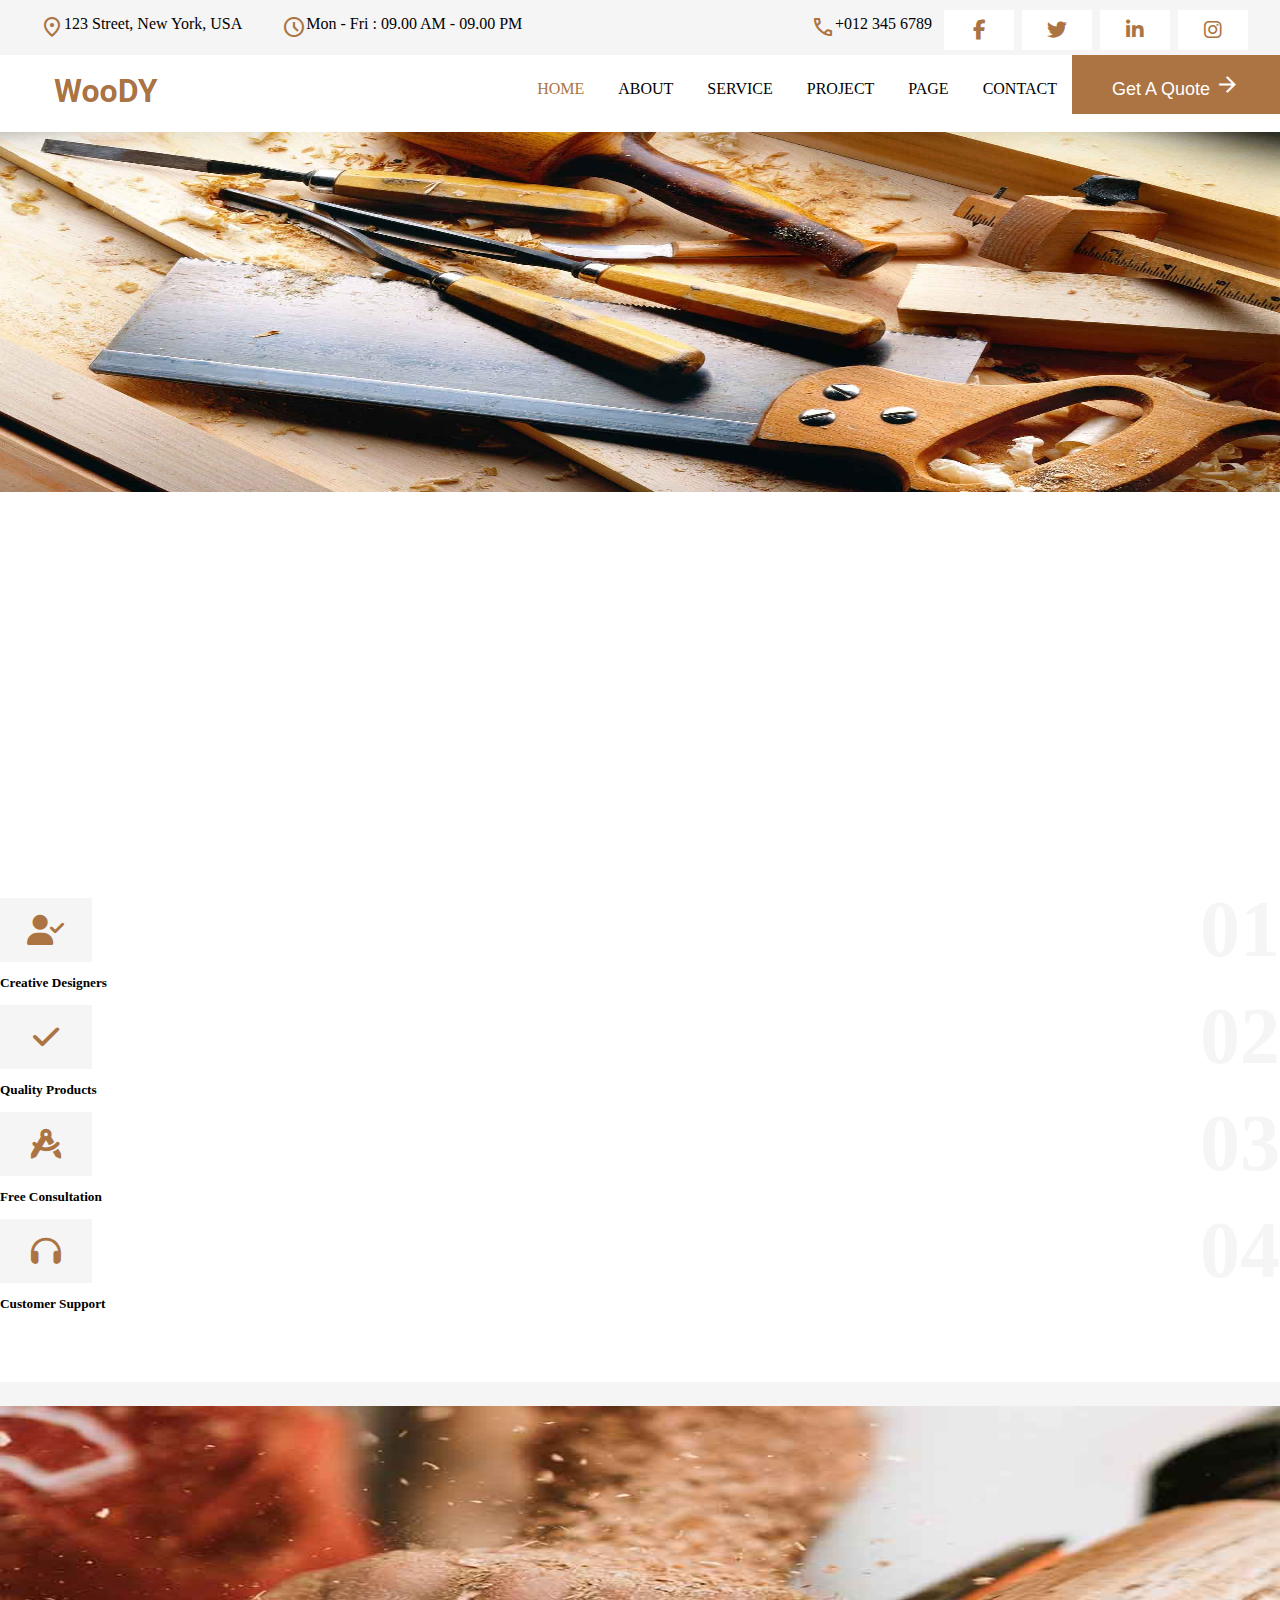
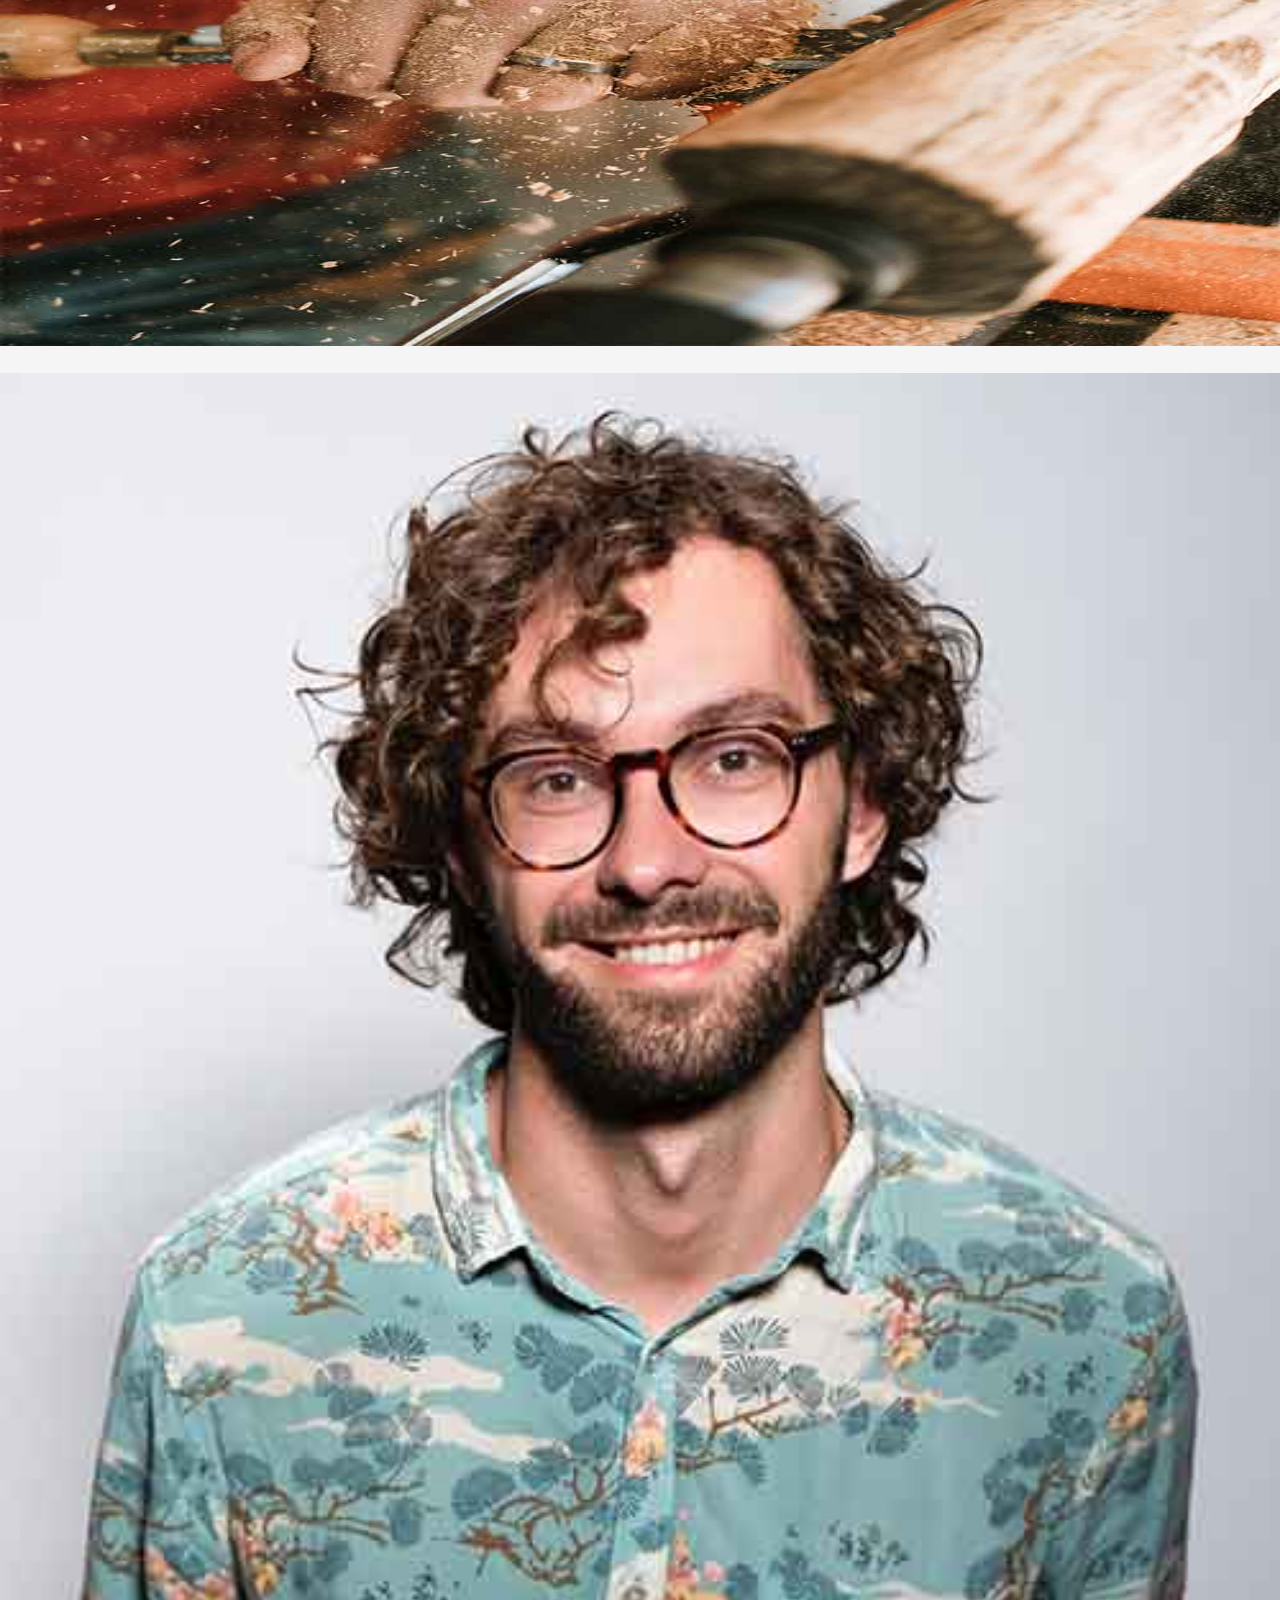
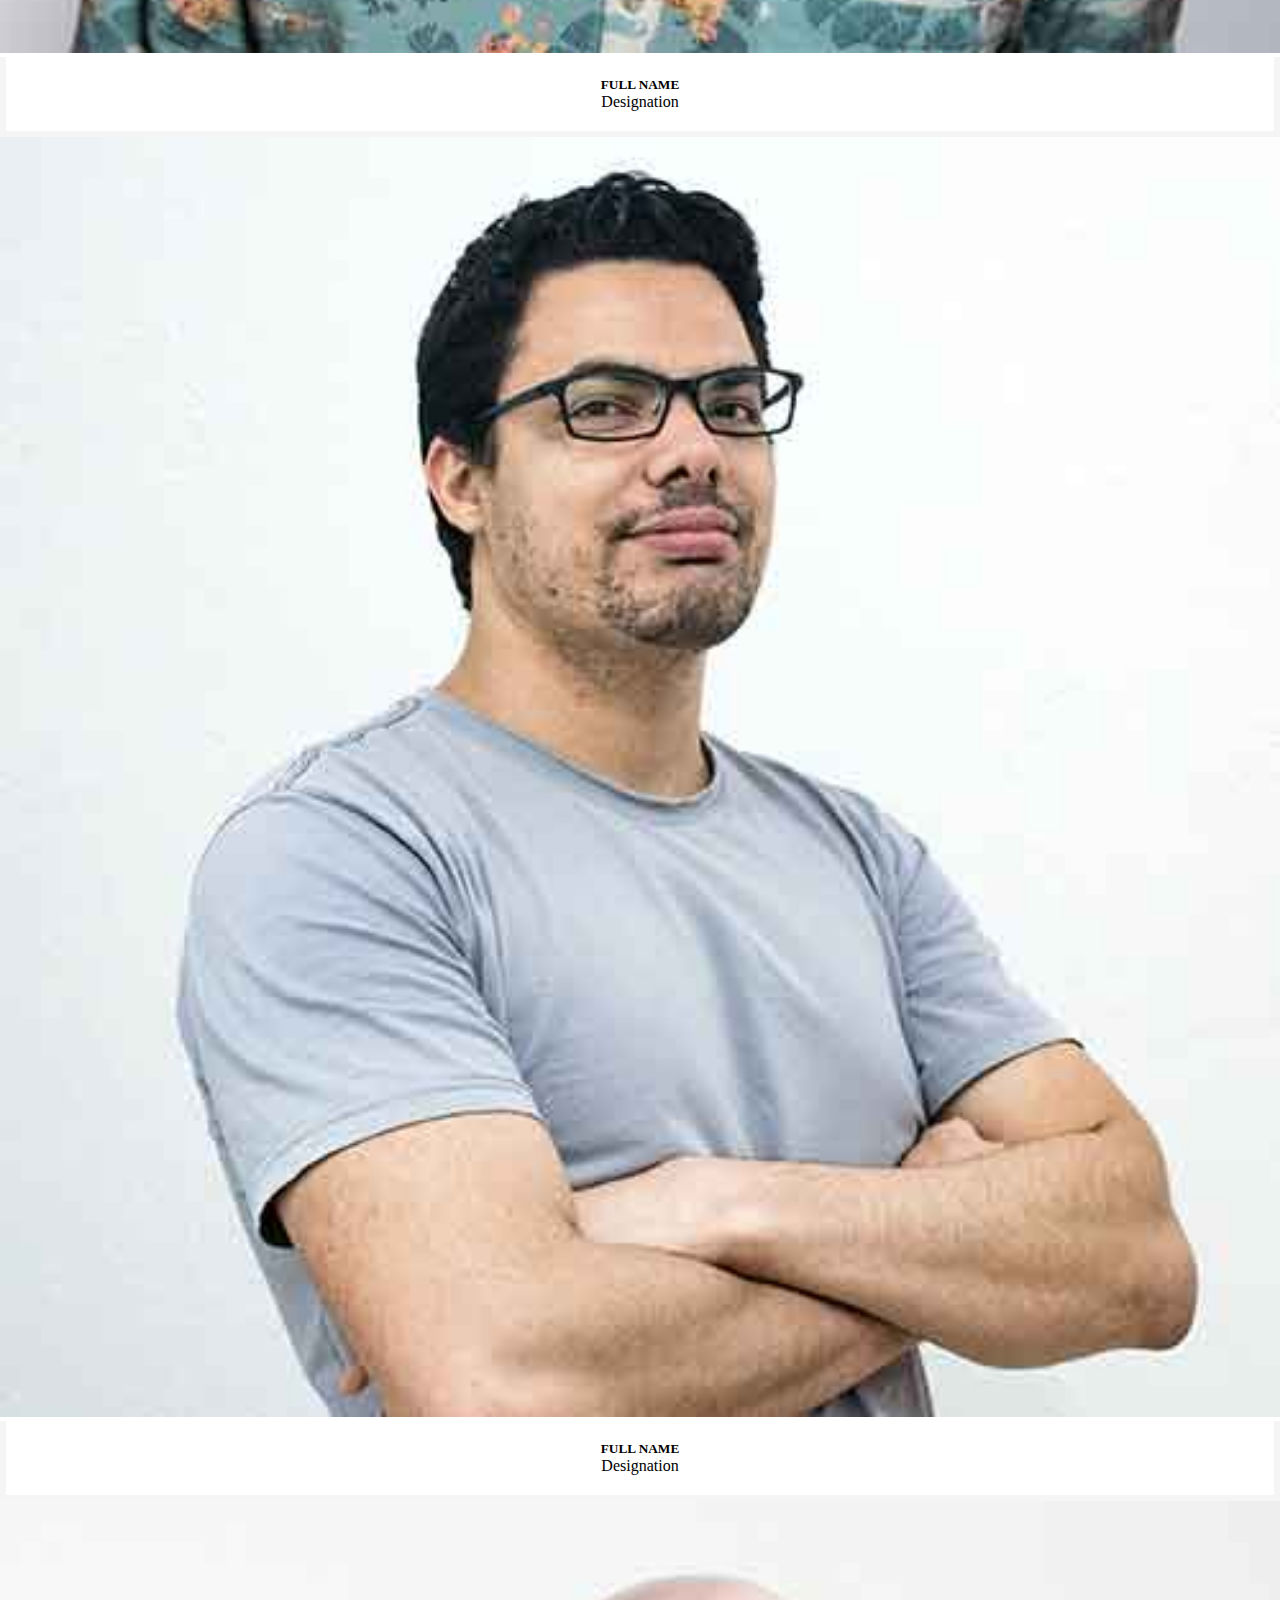
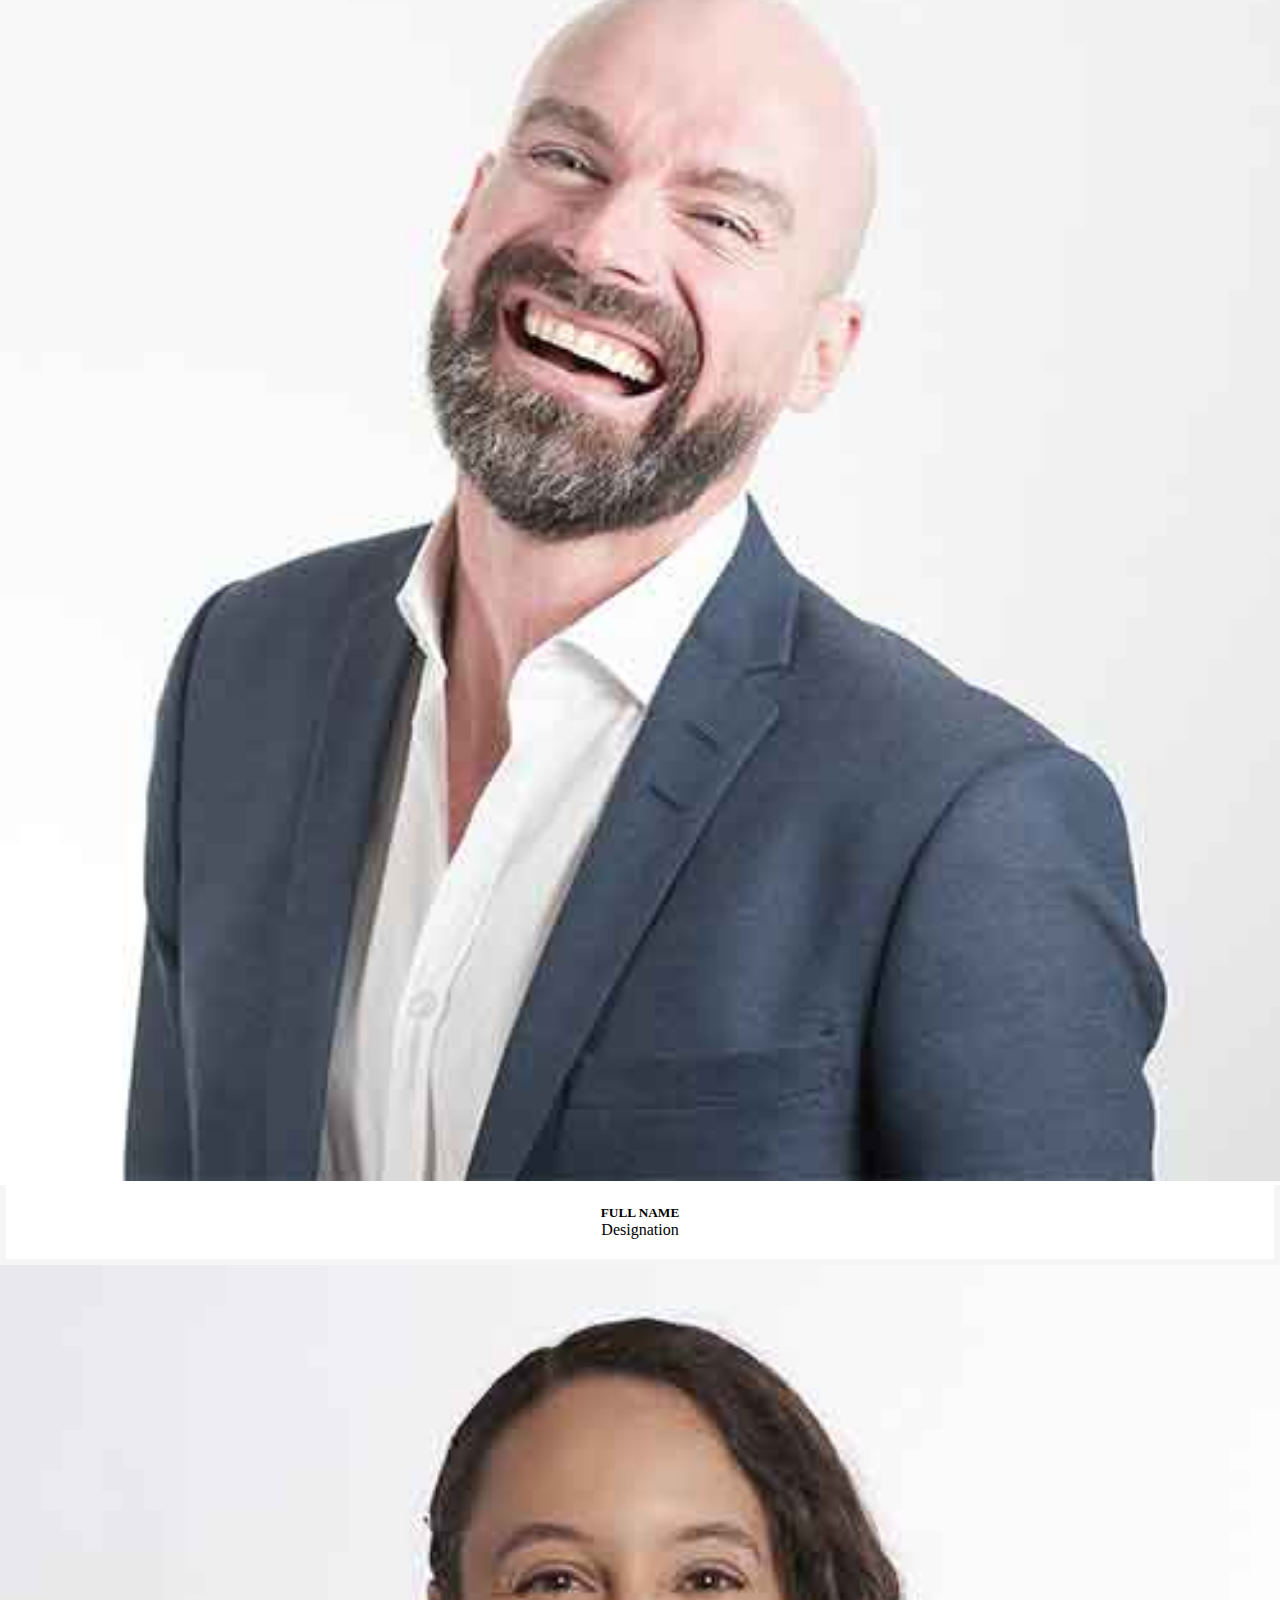
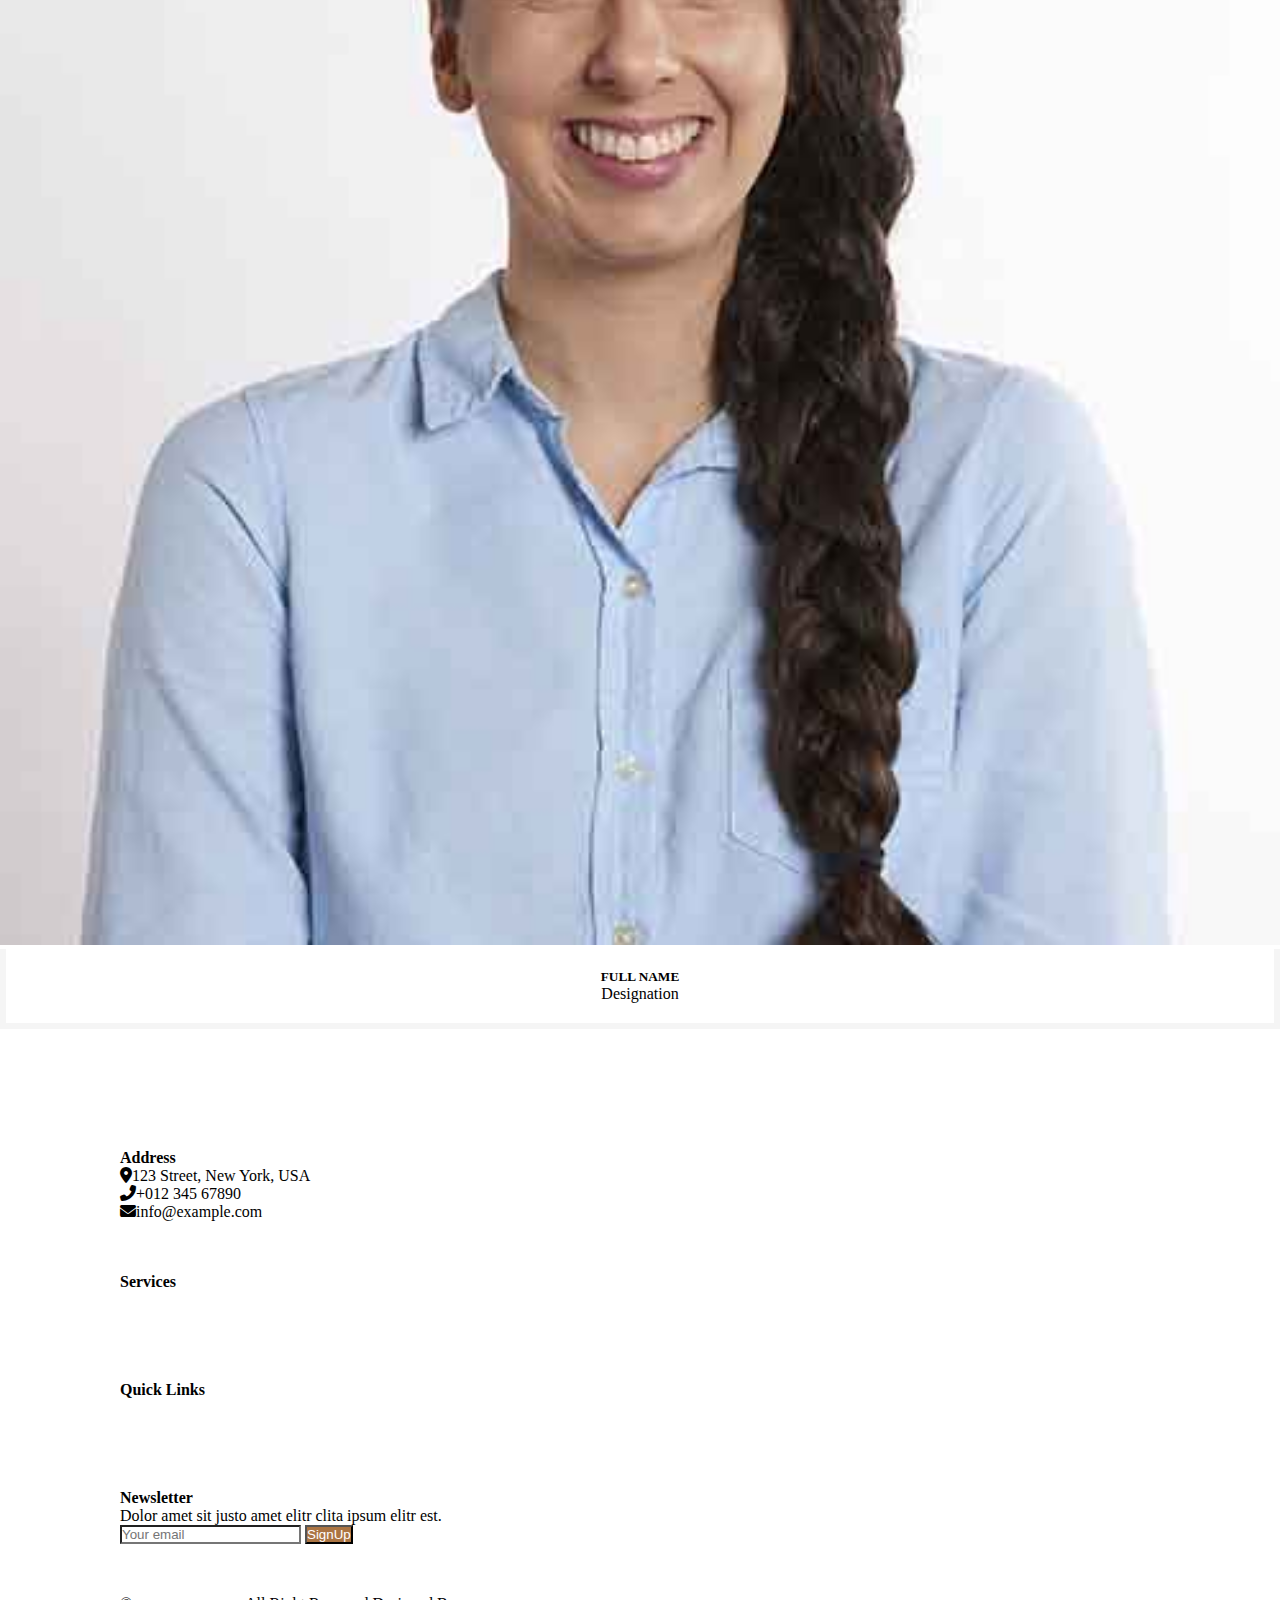
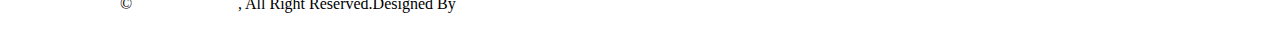
==== about.html @ 3f6b3407 "added" ====
<!DOCTYPE html>
<html lang="en">
  <head>
    <meta charset="utf-8" />
    <meta name="viewport" content="width=device-width, initial-scale=1" />
    <title>Bootstrap demo</title>
    <link
      href="https://cdn.jsdelivr.net/npm/bootstrap@5.2.3/dist/css/bootstrap.min.css"
      rel="stylesheet"
      integrity="sha384-rbsA2VBKQhggwzxH7pPCaAqO46MgnOM80zW1RWuH61DGLwZJEdK2Kadq2F9CUG65"
      crossorigin="anonymous"
    />
    <link
      rel="stylesheet"
      href="https://cdnjs.cloudflare.com/ajax/libs/font-awesome/4.7.0/css/font-awesome.min.css"
    />
    <link
      rel="stylesheet"
      href="https://fonts.googleapis.com/css2?family=Material+Symbols+Outlined:opsz,wght,FILL,GRAD@24,400,1,0"
    />
  
    <link rel="stylesheet" href="https://cdnjs.cloudflare.com/ajax/libs/font-awesome/4.7.0/css/font-awesome.min.css">
    <link rel="stylesheet" href="https://cdnjs.cloudflare.com/ajax/libs/font-awesome/6.4.2/css/all.min.css">
    <link rel="stylesheet" href="./css/index.css" />
  </head>
  <body>
    <div class=" container-fluid col-md-12 col-sm-12 top">
      <div class="left">
        <div class="l1">
          <span class="material-symbols-outlined"> location_on </span>
          <p>123 Street, New York, USA</p>
        </div>
        <div class="l2">
          <span class="material-symbols-outlined"> schedule </span>
          <p>Mon - Fri : 09.00 AM - 09.00 PM</p>
        </div>
      </div>
      <div class="right">
        <div class="r1">
          <span class="material-symbols-outlined"> call </span>
          <p>+012 345 6789</p>
        </div>
        <div class="r2">
          <a href="#" class="fab fa-facebook-f faaa "></a>
          <a href="#" class="fab fa-twitter faaa"></a>
          <a href="#" class="fab fa-linkedin-in faaa"></a>
          <a href="#" class="fab fa-instagram faaa"></a>
        </div>
      </div>
    </div>
    <div class="nowbar">
      <div class="nleft">
        <img src="./images/woody.png" alt="loading..." width="130px" />
      </div>
      <div class="nright">
        <div class="nr1">
          <a href="./index.html" style="color: #ab7442">HOME</a>
          <a href="./about.html">ABOUT</a>
          <a href="./ser.html">SERVICE</a>
          <a href="./pro.html">PROJECT</a>
          <a href="">PAGE</a>
          <a href="">CONTACT</a>
        </div>
        <div class="nr2">
          <button>
            <p>Get A Quote</p>
            <span class="material-symbols-outlined1"> arrow_forward </span>
          </button>
        </div>
      </div>
    </div>
    <div class="container-fluid">
      <div class="row">
        <div class="col-lg-12 col-md-12 col-sm-12 position-relative abo">
          <img src="./images/carousel-1.jpg" alt="loading..." class=" " width="100%">
        </div>
        <div class="col-lg-6 col-md-6 col-sm-6 position-absolute top-50 start-0 translate-middle-y text-center abo1">
            <h1>About Us</h1>
            <p>Home / Pages / About</p>
        </div>
          
        </div>
      </div>
    </div>
    <div class="container num">
      <div class="row">
        <div class="col-lg-3 col-md-3 col-sm-3">
          <div class="page2">
            <div class="pal"><button class="bttn"><i class="fas fa-user-check"></i></button></div>
            <div class="par"><h1>01</h1></div>
          </div>
          <h5>Creative Designers</h5>
        </div>
        <div class="col-lg-3 col-md-3 col-sm-3">
          <div class="page2">
            <div class="pal"><button class="bttn"><i class="fas fa-check"></i></button></div>
            <div class="par"><h1>02</h1></div>
          </div>
          <h5>Quality Products</h5>
        </div>
        <div class="col-lg-3 col-md-3 col-sm-3">
          <div class="page2">
            <div class="pal"><button class="bttn"><i class="fas fa-drafting-compass"></i></button></div>
            <div class="par"><h1>03</h1></div>
          </div>
          <h5>Free Consultation</h5>
        </div>
        <div class="col-lg-3 col-md-3 col-sm-3">
          <div class="page2">
            <div class="pal"><button class="bttn"><i class="fas fa-headphones fa-2x"></i></button></div>
            <div class="par"><h1>04</h1></div>
          </div>
          <h5>Customer Support</h5>
        </div>
      </div>
    </div>
    <div class="container-fluid ">
      <div class="row  one">
        <div class="col-lg-6 col-md-6 ab">
          <img src="./images/about.jpg" alt="" class="w-100">
        </div>
        <div class="col-lg-6 col-md-6 p2">
          <h1>About Us _</h1>
          <p>
            Tempor erat elitr rebum at clita. Diam dolor diam ipsum sit. Aliqu diam amet diam et eos. Clita erat ipsum et lorem et sit, sed stet lorem sit clita duo justo erat amet</p>
            <div class="row">
               <div class="col-lg-4 col-md-4 col-sm-4  p1">
              <div><button class="bttn2"><i class="fas fa-users"></i></button></div>
              <div class="p11"><h2>1234</h2>
                <p>Happy Clients</p>
              </div>
            </div>
            <div class="col-lg-4 col-md-4 col-sm-4 p1">
              <div><button class="bttn2"><i class="fas fa-check"></i></button></div>
              <div class="p11"><h2>1234</h2>
                <p>Projects Done</p>
              </div>
            </div>
            </div>
           <div class="bt">
            <button>Explore More</button>
           </div>
        </div>
      </div>
    </div>

      <div class="container">
      <div class="row m-5">
        <div class="col-lg-3 col-md-4 col-sm-12">
          <div class="card text-center  cls1 " style="width:100% ;">
            <div class="overflow-hidden">
              <img src="./images/team-1.jpg" class="image-fluid ii" alt="..." width="100%">
            </div>
            
            <div class="card-body  cls111">
              <h5 class="card-title">FULL NAME</h5>
              <p class="card-text">Designation</p>
            </div>
          </div>
        </div>
        <div class="col-lg-3 col-md-4 col-sm-12">
          <div class="card text-center  cls1 " style="width:100% ;">
            <div class="overflow-hidden">
              <img src="./images/team-2.jpg" class="image-fluid ii" alt="..." width="100%">
            </div>
            
            <div class="card-body  cls111">
              <h5 class="card-title">FULL NAME</h5>
              <p class="card-text">Designation</p>
            </div>
          </div>
        </div>
        <div class="col-lg-3 col-md-4 col-sm-12">
          <div class="card text-center  cls1 " style="width:100% ;">
            <div class="overflow-hidden">
              <img src="./images/team-3.jpg" class="image-fluid ii" alt="..." width="100%">
            </div>
            
            <div class="card-body  cls111">
              <h5 class="card-title">FULL NAME</h5>
              <p class="card-text">Designation</p>
            </div>
          </div>
        </div>
        <div class="col-lg-3 col-md-4 col-sm-12">
          <div class="card text-center  cls1 " style="width:100% ;">
            <div class="overflow-hidden">
              <img src="./images/team-4.jpg" class="image-fluid ii" alt="..." width="100%">
            </div>
            
            <div class="card-body  cls111">
              <h5 class="card-title">FULL NAME</h5>
              <p class="card-text">Designation</p>
            </div>
          </div>
        </div>
      </div>
    </div>








    <div class="container-fluid bg-dark text-light">
      <div class="row foot">
        <div class="col-lg-3 col-md-6">
            <h4 class="text-light mb-4">Address</h4>
            <p class="mb-2"><i class="fa fa-map-marker-alt me-3"></i>123 Street, New York, USA</p>
            <p class="mb-2"><i class="fa fa-phone-alt me-3"></i>+012 345 67890</p>
            <p class="mb-2"><i class="fa fa-envelope me-3"></i>info@example.com</p>
            <div class="d-flex pt-2">
                <a class=" buut" href=""><i class="fab fa-twitter faa"></i></a>
                <a class=" buut" href=""><i class="fab fa-facebook-f faa"></i></a>
                <a class=" buut" href=""><i class="fab fa-youtube faa"></i></a>
                <a class= "buut" href=""><i class="fab fa-linkedin-in faa"></i></a>
            </div>
        </div>
        <div class="col-lg-3 col-md-6 lef1">
            <h4 class="text-light mb-4">Services</h4>
            <div><a class="btn btn-link" href="">> General Carpentry</a></div>
            <div><a class="btn btn-link" href="">> Furniture Remodeling</a></div>
            <div><a class="btn btn-link" href="">> Wooden Floor</a></div>
            <div><a class="btn btn-link" href="">> Wooden Furniture</a></div>
            <div><a class="btn btn-link" href="">> Custom Carpentry</a></div>
            
        </div>
        <div class="col-lg-3 col-md-6 rig1">
            <h4 class="text-light mb-4">Quick Links</h4>
            <div><a class="btn btn-link" href="">> About Us</a></div>
            <div><a class="btn btn-link" href="">> Contact Us</a></div>
            <div><a class="btn btn-link" href="">> Our Services</a></div>
            <div><a class="btn btn-link" href="">> Terms &amp; Condition</a></div>
            <div><a class="btn btn-link" href="">> Support</a></div>
            
            
        </div>
        <div class="col-lg-3 col-md-6">
            <h4 class="text-light mb-4">Newsletter</h4>
            <p>Dolor amet sit justo amet elitr clita ipsum elitr est.</p>
            <div class="position-relative mx-auto" style="max-width: 400px;">
                <input class="form-control  w-100 py-3 ps-4 pe-5" type="text" placeholder="Your email">
                <button type="button" class="btn ba py-2 position-absolute top-0 end-0 mt-2 me-2">SignUp</button>
            </div>
        </div>
    </div>
    <div class="row">
      <div class="col-lg-12 coll">
        <div class="col-md-6 text-center text-md-start mb-3 mb-md-0 coll1">
            © <a class="border-bottom" href="#">Your Site Name</a>, All Right Reserved.
        </div>
        <div class="col-md-6 text-center text-md-end coll2">
            Designed By <a class="border-bottom" href="https://htmlcodex.com">HTML Codex</a>
        </div>
      </div>
    </div>
    </div>
    <script
      src="https://cdn.jsdelivr.net/npm/bootstrap@5.2.3/dist/js/bootstrap.bundle.min.js"
      integrity="sha384-kenU1KFdBIe4zVF0s0G1M5b4hcpxyD9F7jL+jjXkk+Q2h455rYXK/7HAuoJl+0I4"
      crossorigin="anonymous"
    ></script>
  </body>
</html>
---- css/index.css ----
*{
  margin: 0;
  padding: 0;
}
.top{
    display: flex;
    flex-wrap: wrap;
    justify-content: space-between;
    background-color:#F5F5F5;
    padding: 0px 30px;
    padding-top: 5px;
}
.left{
    display: flex;
    flex-wrap: wrap;
    justify-content: space-between;
}
.right{
    display: flex;
    flex-wrap: wrap;
    justify-content: space-between;
}
.l1{
    display: flex;
    flex-wrap: wrap;
    margin-right: 20px;
    padding: 10px 10px 0 10px;
}
.l2{
    display: flex;
    flex-wrap: wrap;
    padding: 10px 10px 0 10px;
}
.r1{
    display: flex;
    flex-wrap: wrap;
    padding: 10px 10px 0 10px;

}
.material-symbols-outlined {
    font-family: 'Material Symbols Outlined';
    font-weight: normal;
    font-style: normal;
    font-size: 24px;
    line-height: 1;
    letter-spacing: normal;
    text-transform: none;
    display: inline-block;
    white-space: nowrap;
    word-wrap: normal;
    direction: ltr;
    color: #AB7442;
    -webkit-font-feature-settings: 'liga';
    -webkit-font-smoothing: antialiased;
}
.faaa {
    padding: 10px;
    font-size: 20px;
    width: 50px;
    text-align: center;
    text-decoration: none;
    margin: 5px 2px;
    background: white;
    color: #AB7442;
  }
  
  .faaa:hover {
      opacity: 0.7;
      background: #AB7442;
      color: white;
  }
  
  /* .fa-facebook {
    background: white;
    color: #AB7442;
    padding: 10px;
    font-size: 20 px;
    width: 50px;
    text-align: center;
    text-decoration: none;
    margin: 5px 2px;
  }
  
  .fa-twitter {
    background: white;
    color: #AB7442;
  } 
  .fa-linkedin {
    background: white;
    color: #AB7442;
  }
  .fa-instagram {
    background: white;
    color: #AB7442;
  } */
  .nowbar{
    display: flex;
    flex-wrap: wrap;
    justify-content: space-between;
  }
  .nr1 a{
    text-decoration: none;
    color: black;
    padding:0 15px;
  }
  .nr1{
    padding-top: 25px;
  }
  .nright{
    display: flex;
    flex-wrap: wrap;
  }
  .material-symbols-outlined1 {
    font-family: 'Material Symbols Outlined';
    font-weight: normal;
    font-style: normal;
    font-size: 25px;
    line-height: 1;
    letter-spacing: normal;
    text-transform: none;
    display: inline-block;
    white-space: nowrap;
    word-wrap: normal;
    direction: ltr;
    color: white;
    padding-left: 5px;
    -webkit-font-feature-settings: 'liga';
    -webkit-font-smoothing: antialiased;
}
.nr2 button{
    background-color:#AB7442 ;
    color: white;
    border: none;
    padding: 14px 40px;
    display: flex;
    align-items: center;
}
.nr2 p{
    padding-top: 10px;
    font-weight: 500;
    font-size: 18px;
}
.nleft{
    padding-left: 40px;
}
.page1{
  text-align: center;
  width: 40vw;
  
}
.page1 h1{
  font-size: 50px;
  font-weight: 800;
}
.page1 p{
  font-weight: 400;
  font-size: 20px;
}
.page1 h5{
  font-size: 30px;
  font-weight: 700;
}
.but1{
      background-color: #AB7442;
      color: #F5F5F5;
      border: none;
      font-weight: 600;
}
.but1 button:hover{

}
.but2{
  background-color:#F5F5F5 ;
  color:black;
  border: none;
  font-weight: 600;
}
.img1{
  filter: brightness(.4);
  width: 100vw;
  margin: 0;
  padding: 0;
}
.num{
  padding:70px 0;
}
.bttn {
  background-color: #F5F5F5; /* Blue background */
  border: none; /* Remove borders */
  color:#AB7442 ; /* White text */
  padding: 2px 9px; /* Some padding */
  font-size: 40px; /* Set a font size */
  /* Mouse pointer on hover */
}
.fas {
  padding: 10px;
  font-size: 30px;
  font-weight: 900;
  width: 50px;
  text-align: center;
  text-decoration: none;
  margin: 5px 2px;
  
}
.page2{
  display: flex;
  justify-content: space-between;
  align-items:center ;
}
.par h1{
  font-size: 80px;
  font-weight: 700;
  color:#F5F5F5 ;
}

.ab img{
  width: 100vw;
  height: 60vh;
 
  
}
.ab{
  margin-left: 0;
  padding-left: 0;
}
.one{
  background-color:#F5F5F5 ;
}
.bttn2 {
  background-color: white; /* Blue background */
  border: none; /* Remove borders */
  color:#AB7442 ; /* White text */
  padding: 2px 9px; /* Some padding */
  font-size: 40px; /* Set a font size */
  /* Mouse pointer on hover */
}
.bu{
  border: none;
  font-size: 35px;
  padding-left: 8px;
  padding-right: 12px;
}
.p1{
  display: flex;
  gap: 20px;
  padding: 30px 20px;
}
.p11 h2{
  font-weight: 700;
  color: #AB7442;
}
.bt button{
  background-color: #AB7442;
  color: white;
  padding: 10px 30px;
  font-size: 20px;
  border: none;
}
.one{
  display: flex;
  align-items: center;
}
.p2{
  padding: 20px 40px;
}
.p2 p{
  width: 70%;
  font-weight: 300;
}
.bt{
  padding-left:10px ;
}
.p2 h1{
  font-weight: 900;
  font-size: 50px;
}
.card a{
  text-decoration: none;
  color: #AB7442;
  font-size: 20px;
  font-weight: 500;
}
.ii{
  transition:transform .3s;
}
.ii:hover{
  transform: scale(1.1);
}
.cls{
  border: 6px solid #F5F5F5;
  border-top: none;
}
.cls1{
  border: none;
}
.our h1{
  font-size: 60px;
  font-weight: 700;
  margin: 60px;
}
.ab1{
  margin-right: 0;
  padding-right: 0;
}
.ab1 img{
  width: 100vw;
  height: 60vh;
  
}
.p22{
  padding: 20px;
  padding-left: 15%;
  display: flex;
  flex-direction: column;
  
}
.p22 p{
  /* width: 70%; */
  font-weight: 300;
  text-align: justify;
  width: 80%;
}
.bttnn {
  background-color:white; /* Blue background */
  border: none; /* Remove borders */
  color:#AB7442 ; /* White text */
  padding: 2px 9px; /* Some padding */
  font-size: 40px; /* Set a font size */
  /* Mouse pointer on hover */
}
.ya{
  text-align: justify;
}
.p22 h1{
  text-align: start;
  font-weight: 900;
  font-size: 50px;
}
.pro h1{
  font-weight: 900;
  font-size: 50px;
}
.pro1 a{
  padding: 10px;
  color: black;
  text-decoration: none;
}
.pro1 a:hover{
  color: #AB7442;
  text-decoration:underline;
}
.cls11{
  border: 6px solid #F5F5F5;
  border-top: none;
  text-align: start;
  padding: 20px 20px;
}
.cls11 p{
  color: #AB7442;
}
.ab2{
  margin-left: 0;
  padding-left: 0;
}
.ab2 img{
  width: 100vw;
  height: 70vh;
}
.btnn{
  background-color: #AB7442;
  border: none;
  color: white;
}
.for{
  width: 70%;
}
.cls111{
  border: 6px solid #F5F5F5;
  border-top: none;
  text-align: center;
  padding: 20px 20px;
}
.faa{
  padding: 10px;
  font-size: 20px;
  width: 50px;
  text-align: center;
  text-decoration: none;
  margin: 5px 2px;
  background:transparent;
  color:white;
  border: 1px solid white;
}

.faa:hover {
    opacity: 0.7;
    background: white;
  color: #AB7442;
}
.foot{
  padding: 120px 120px 40px 120px;
}
.ba{
  background-color: #AB7442;
  color: white;
  border-radius: 0;
}
.form-control {
  border-radius: 0;
}
.lef1 a{
  text-decoration: none;
  color: white;
  /* padding-left: 0; */
  
}
.lef1 a:hover{
  color: #AB7442;
}
.rig1 a{
  text-decoration: none;
  color: white;
  /* padding-left: 0; */
}
.rig1 a:hover{
  color: #AB7442;
}
.box{
	border:5px solid #F5F5F5;
	margin-top: 15px;
}
.box p{
	color: #000;
	margin: 10px 20px;
	font-weight: 300;
	font-size: 17px;
}
.box h4{
	color: #000;
	font-weight: 700;
	font-size: 20px;
}
.iimg img{
  width: 8%;
  border: 10px solid #F5F5F5;
  
}
.iimg{
  width: 100%;
  height: 340px;
}
.coll{
  display: flex;
  padding: 10px 120px 20px 120px;
  
}
.coll1 a{
  text-decoration: none;
  color: white;
}
.coll2 a{
  text-decoration: none;
  color: white;
}
.coll{
  border-top: 1px solid white;
}
.abo img{
  width: 100%;
  height: 40vh;
}
.abo1{
    padding-bottom: 220px;
}
.abo1 h1{
  color: white;
  font-size: 70px;
  font-weight: 700;
}
.abo1 p{
  color: white;

}
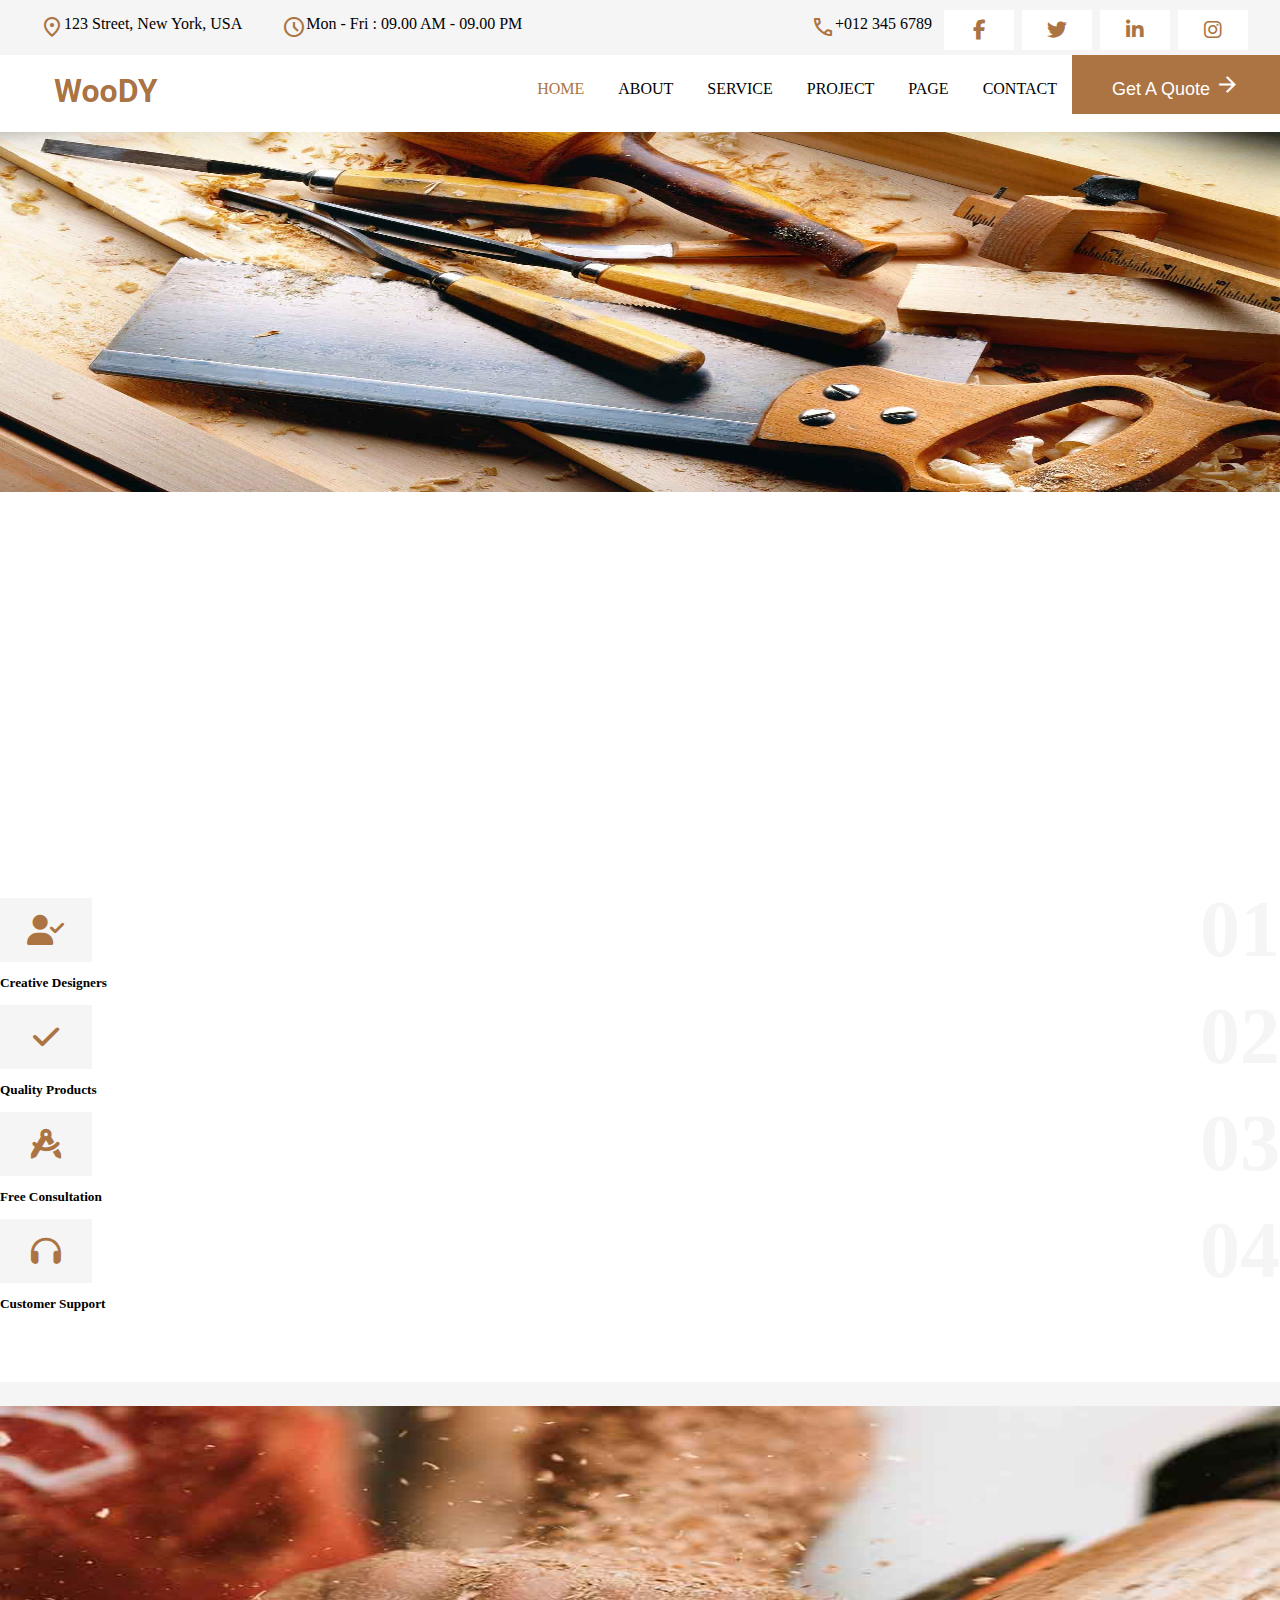
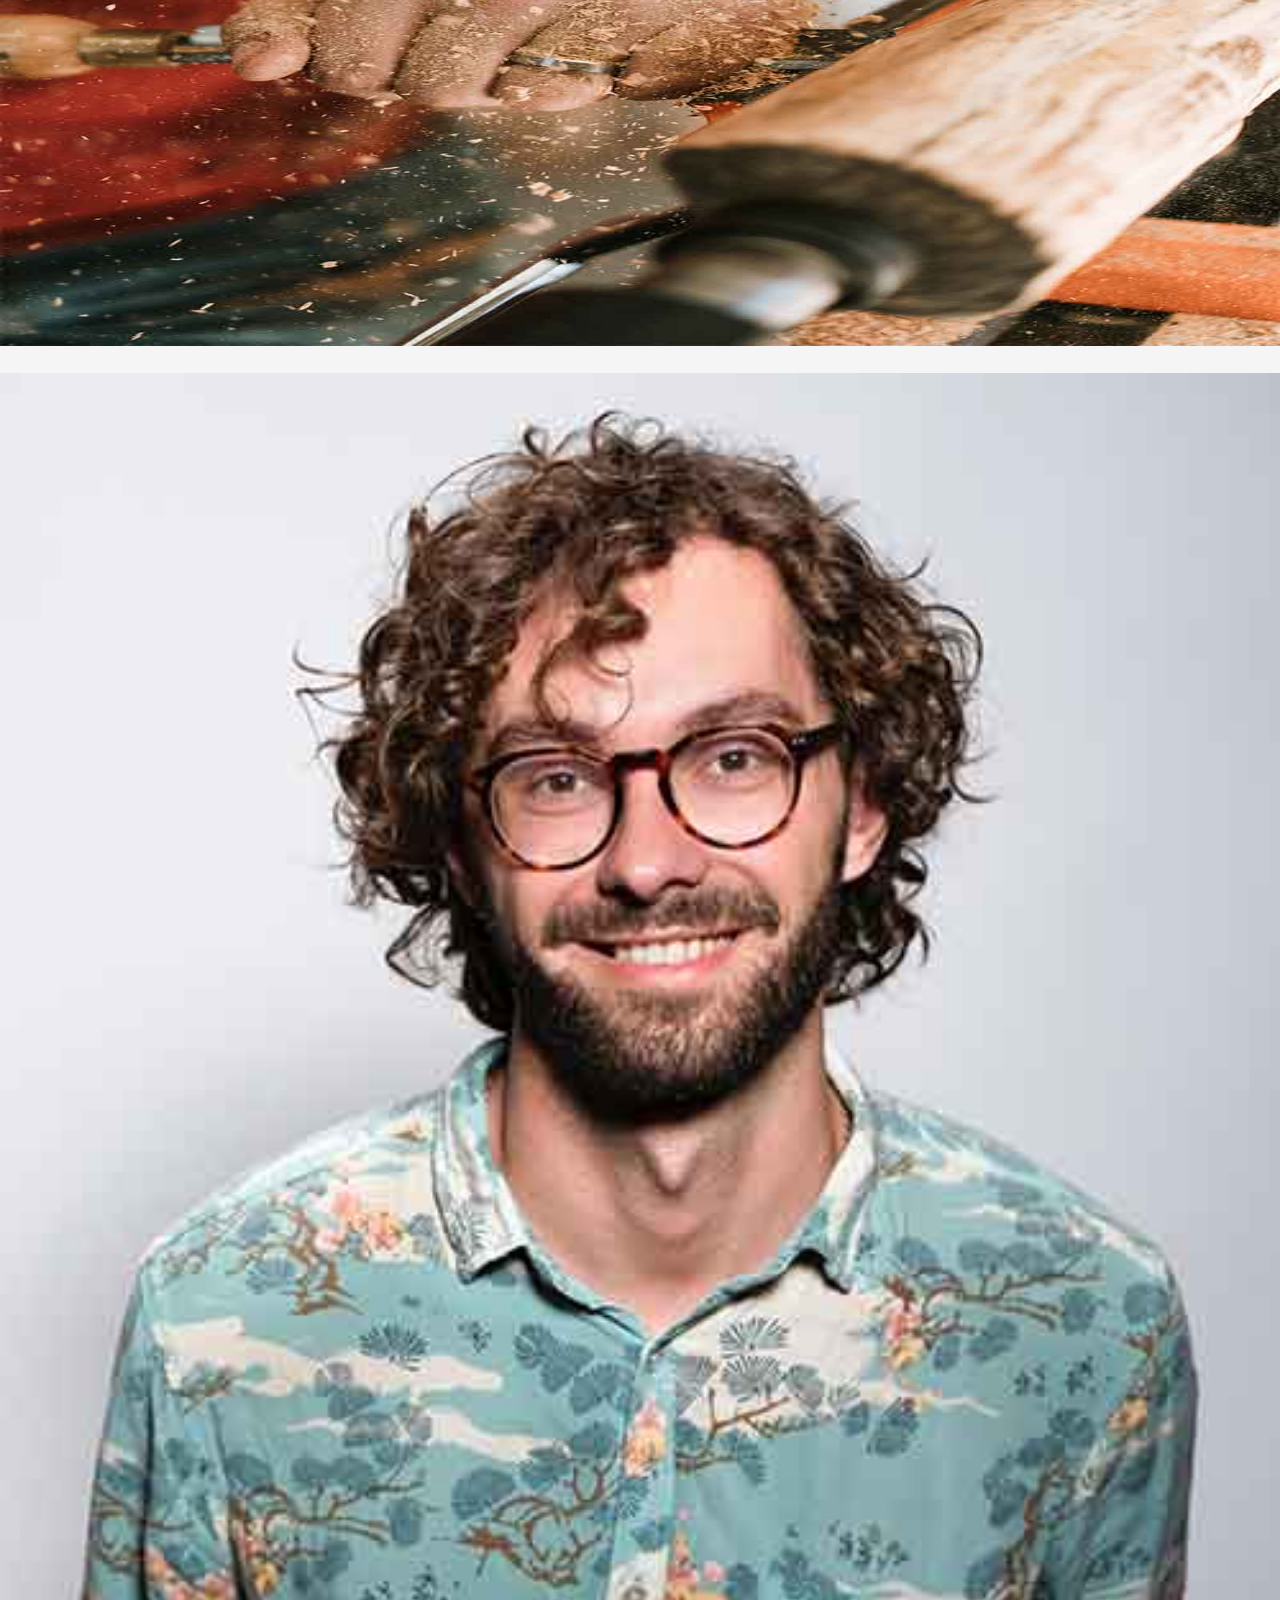
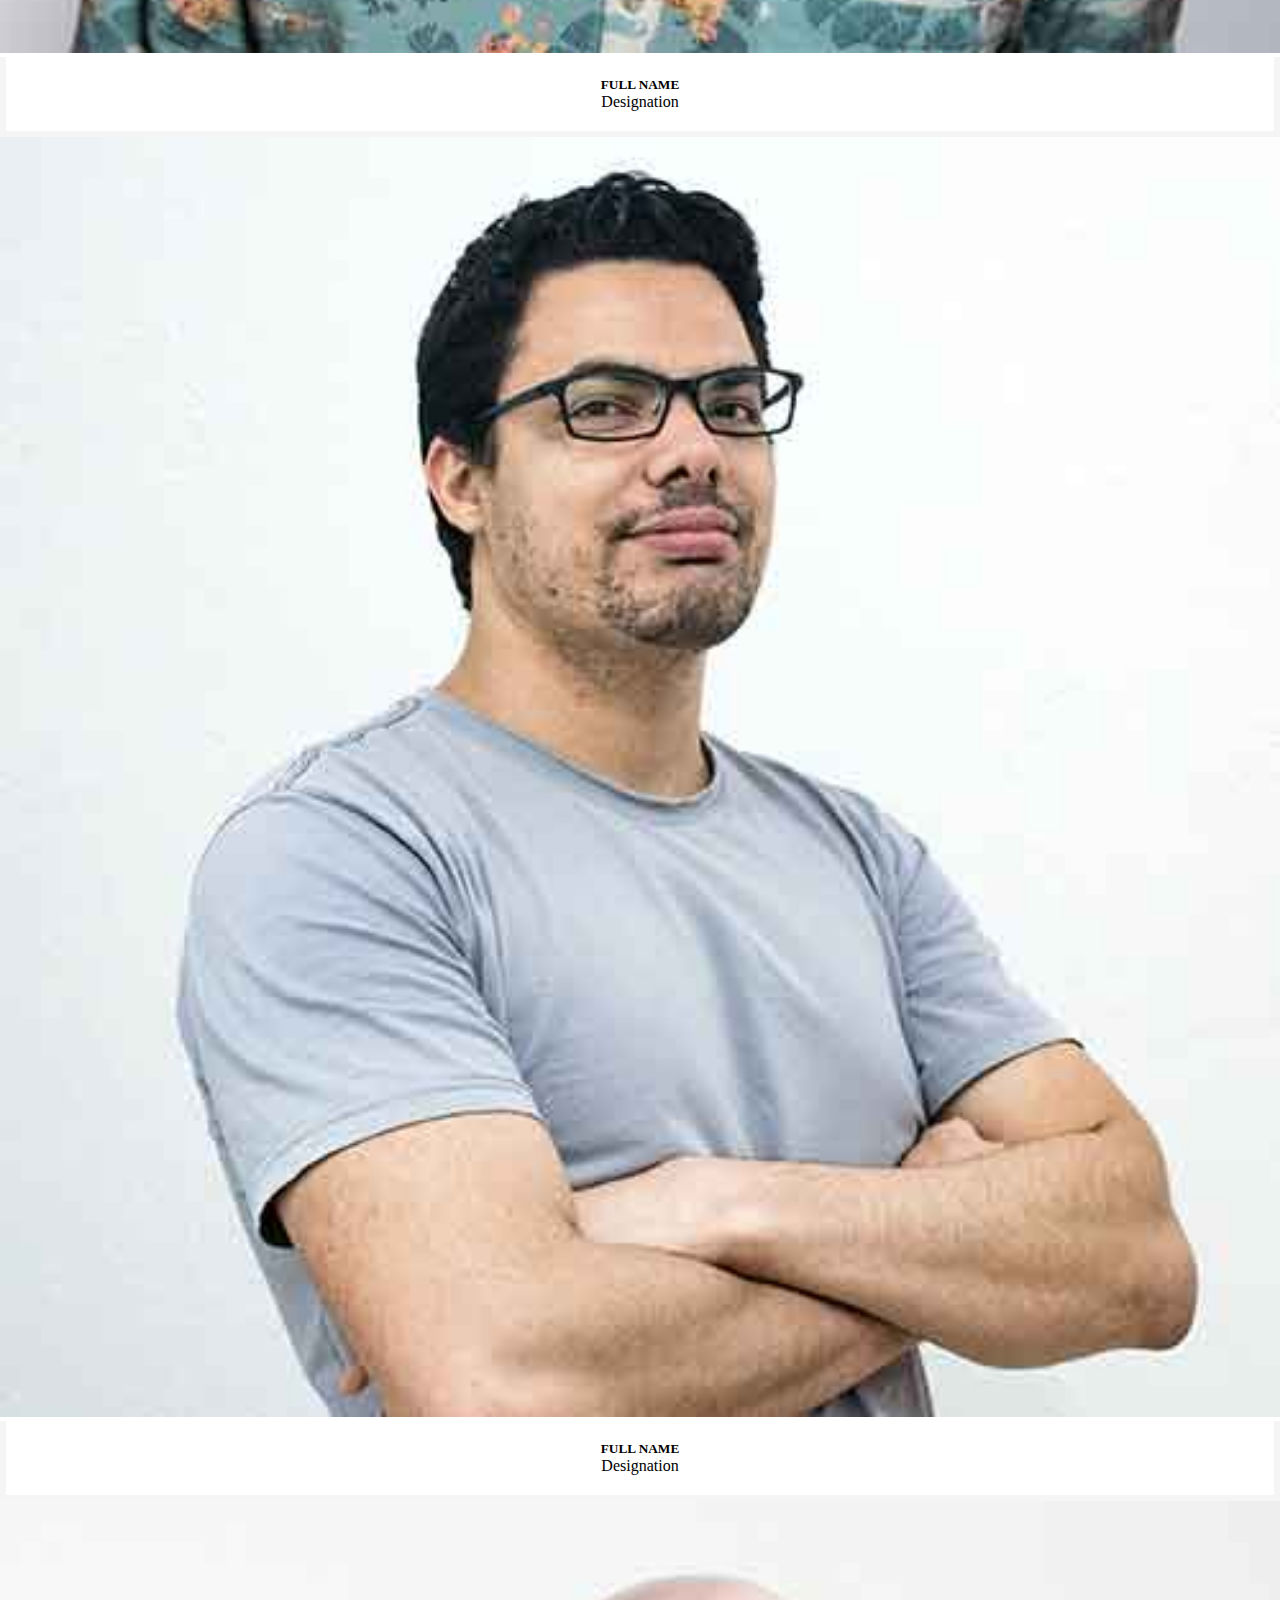
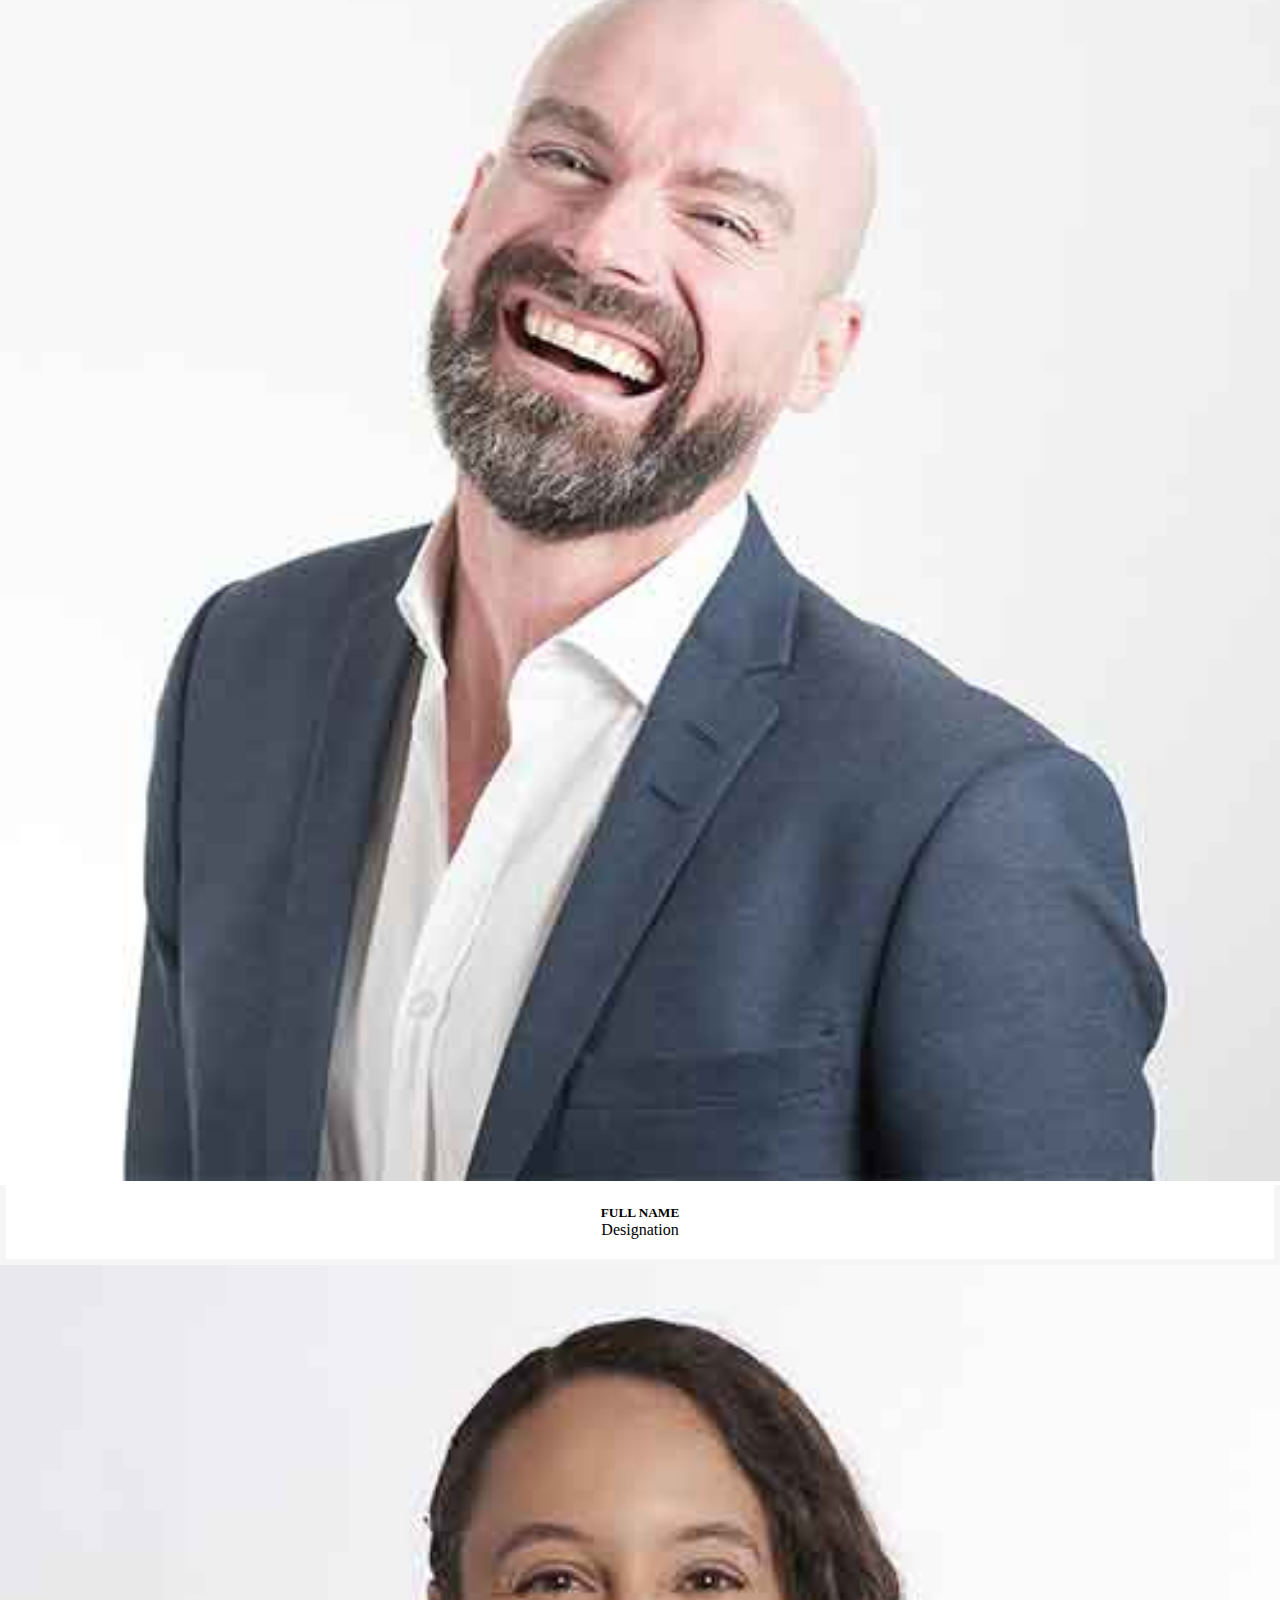
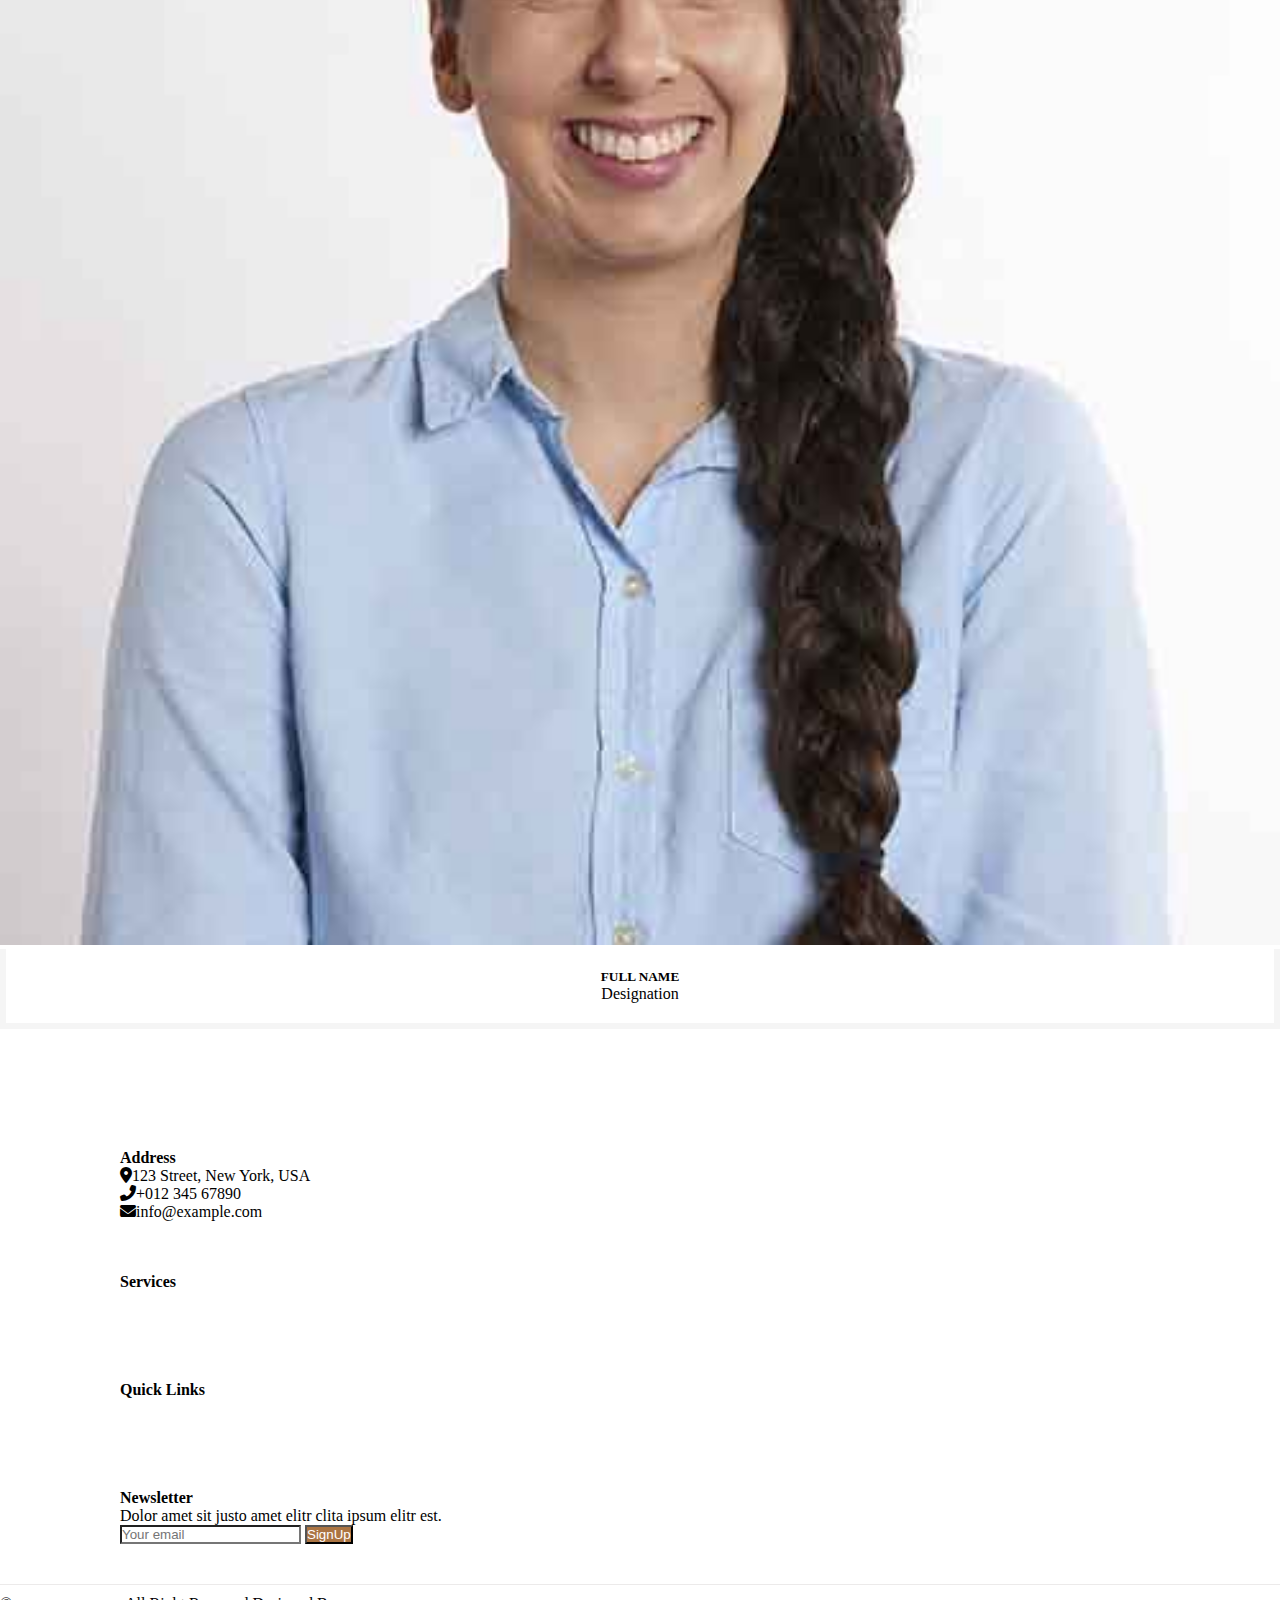
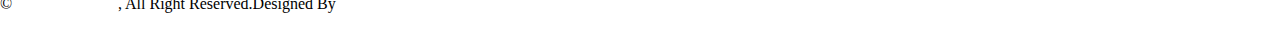
==== commit ca128bde: "added" ====
--- a/about.html
+++ b/about.html
@@ -59,7 +59,7 @@
           <a href="./ser.html">SERVICE</a>
           <a href="./pro.html">PROJECT</a>
           <a href="">PAGE</a>
-          <a href="">CONTACT</a>
+          <a href="./contact.html">CONTACT</a>
         </div>
         <div class="nr2">
           <button>
@@ -72,7 +72,7 @@
     <div class="container-fluid">
       <div class="row">
         <div class="col-lg-12 col-md-12 col-sm-12 position-relative abo">
-          <img src="./images/carousel-1.jpg" alt="loading..." class=" " width="100%">
+          <img src="./images/carousel-1.jpg" alt="loading..." class=" overflow-hidden" width="100%">
         </div>
         <div class="col-lg-6 col-md-6 col-sm-6 position-absolute top-50 start-0 translate-middle-y text-center abo1">
             <h1>About Us</h1>
--- a/css/index.css
+++ b/css/index.css
@@ -451,7 +451,7 @@
 }
 .coll{
   display: flex;
-  padding: 10px 120px 20px 120px;
+  padding: 10px 0px 20px 0px;
   
 }
 .coll1 a{
@@ -463,7 +463,11 @@
   color: white;
 }
 .coll{
-  border-top: 1px solid white;
+  border-top: 1px solid rgba(224, 221, 221, 0.616);
+}
+.abo{
+  margin: 0;
+  padding: 0;
 }
 .abo img{
   width: 100%;
@@ -480,4 +484,21 @@
 .abo1 p{
   color: white;
 
+}
+.yaaa{
+  background-color: #AB7442;
+  color: white;
+  border-radius:0 ;
+}
+.yaaa:hover{
+  background-color: #AB7442;
+  color: white;
+  filter: brightness(1.1);
+}
+.aboo{
+  margin: 0;
+  padding: 0;
+}
+.cooll{
+  padding: 10px 130px;
 }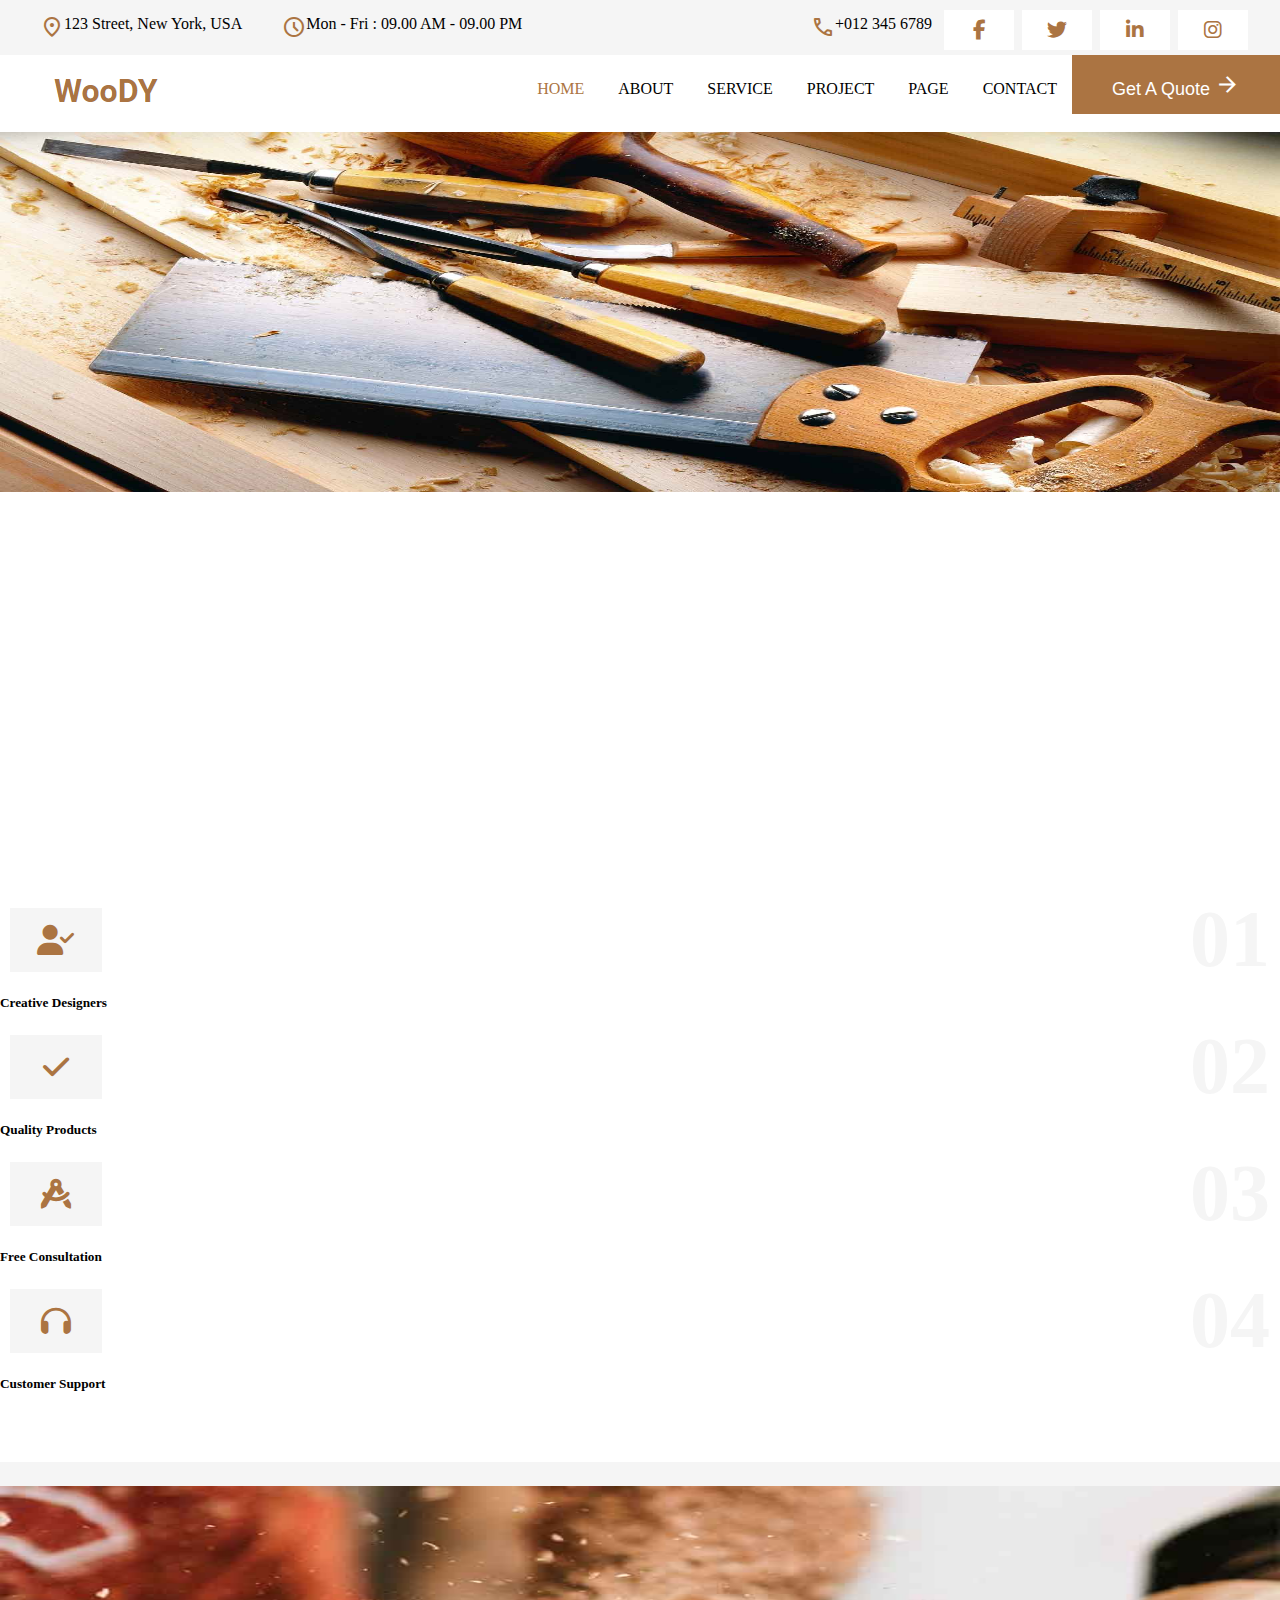
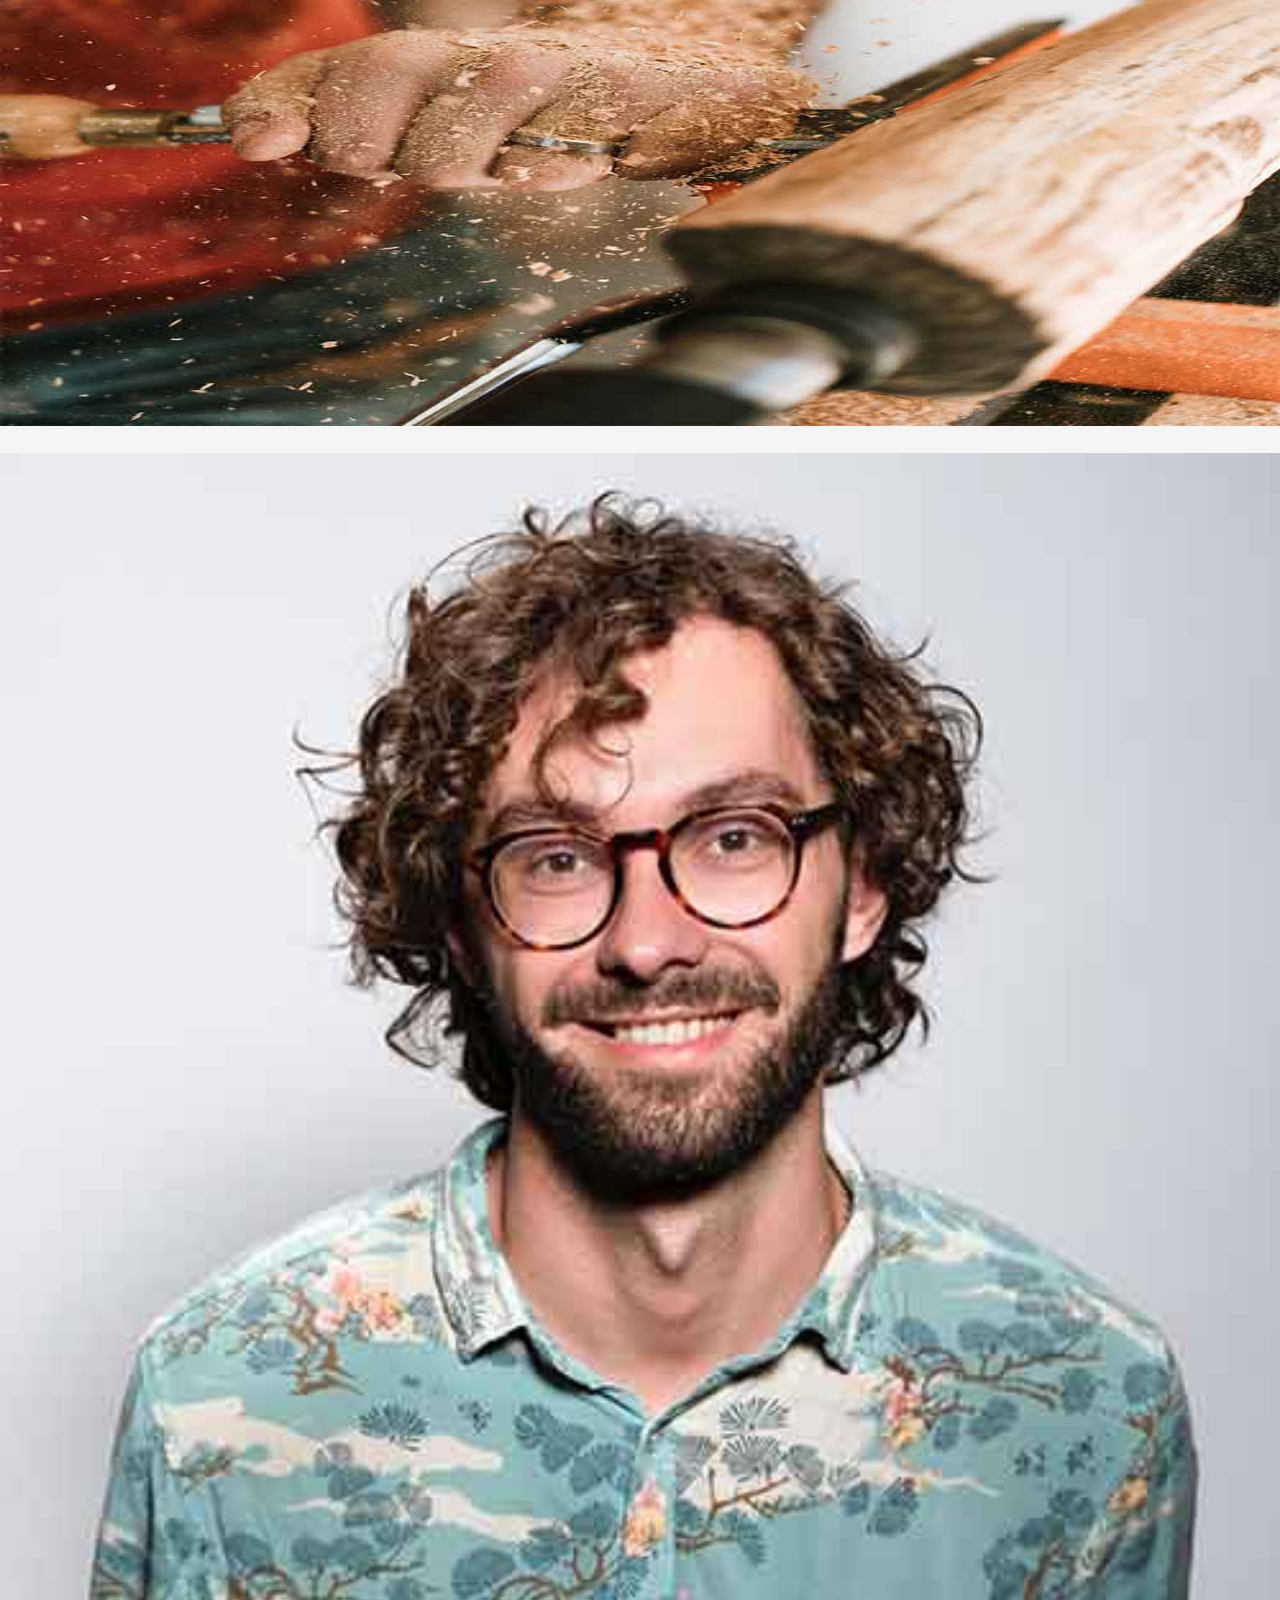
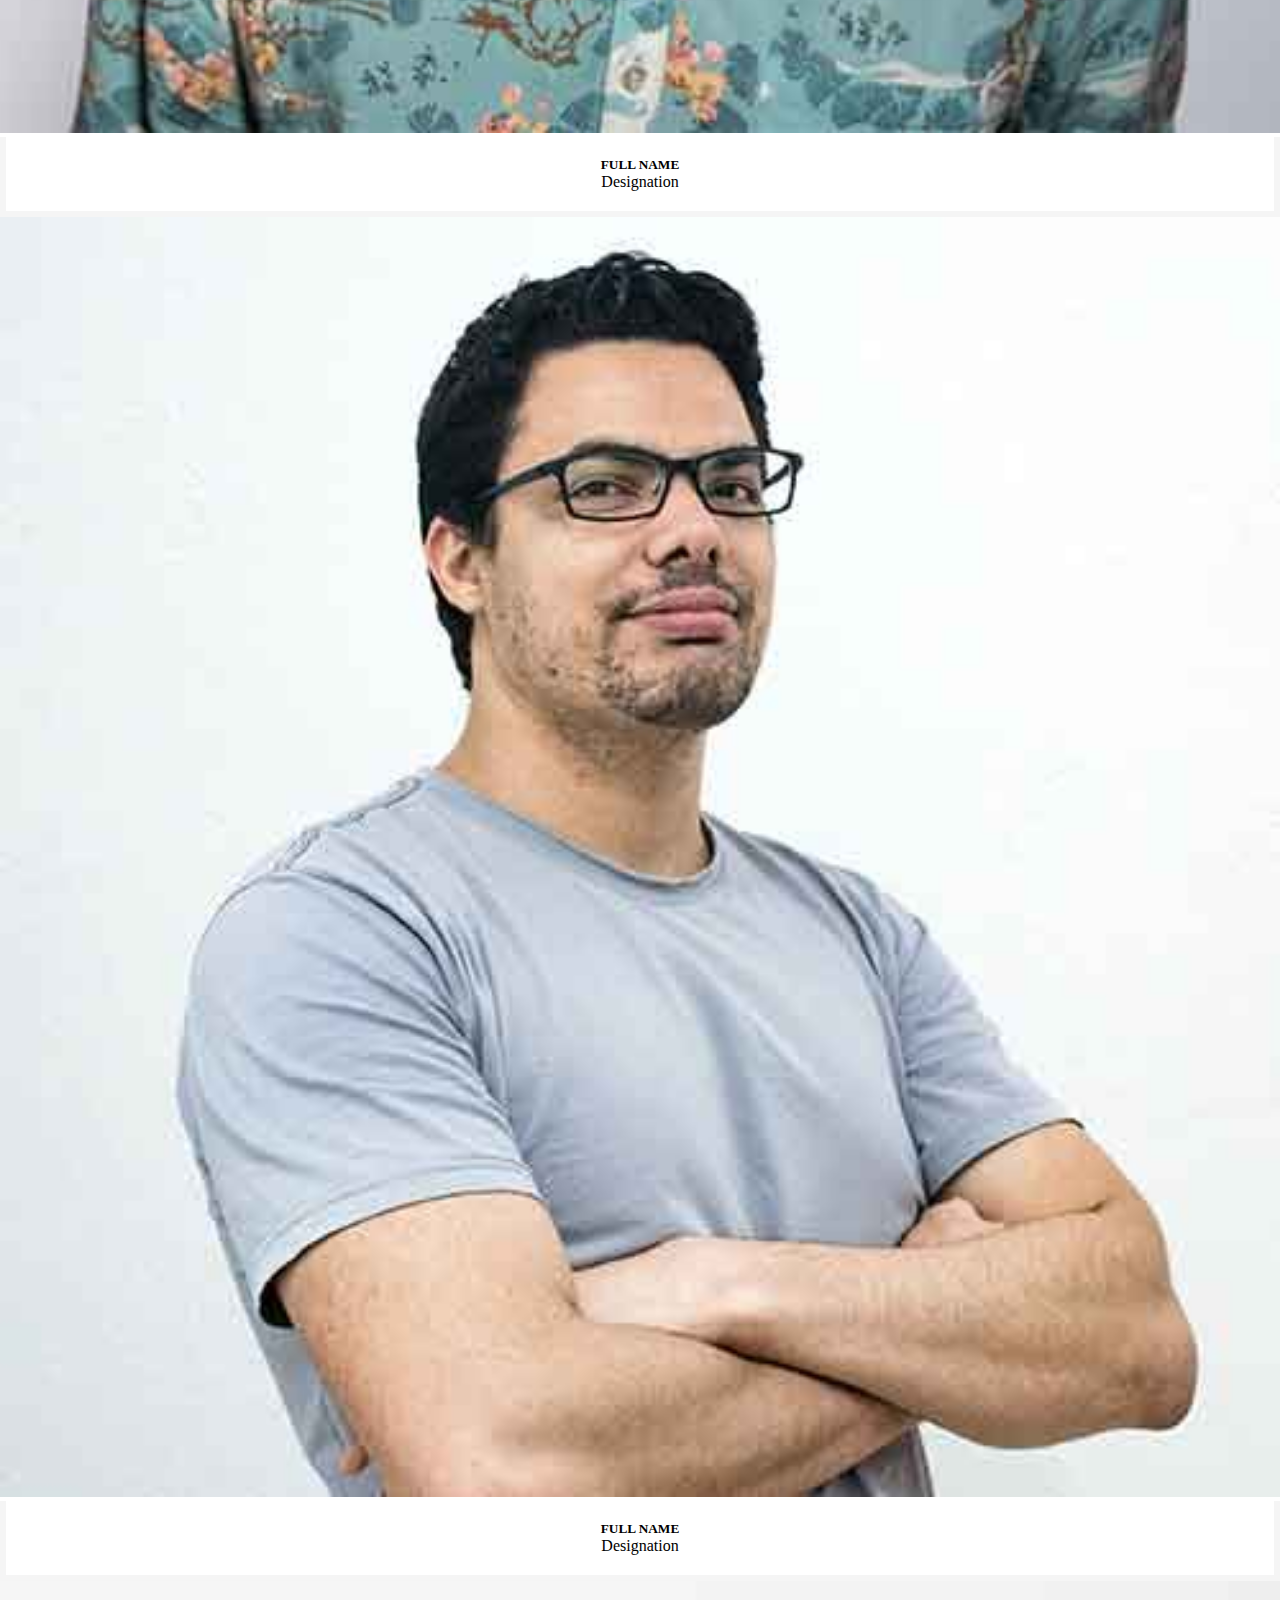
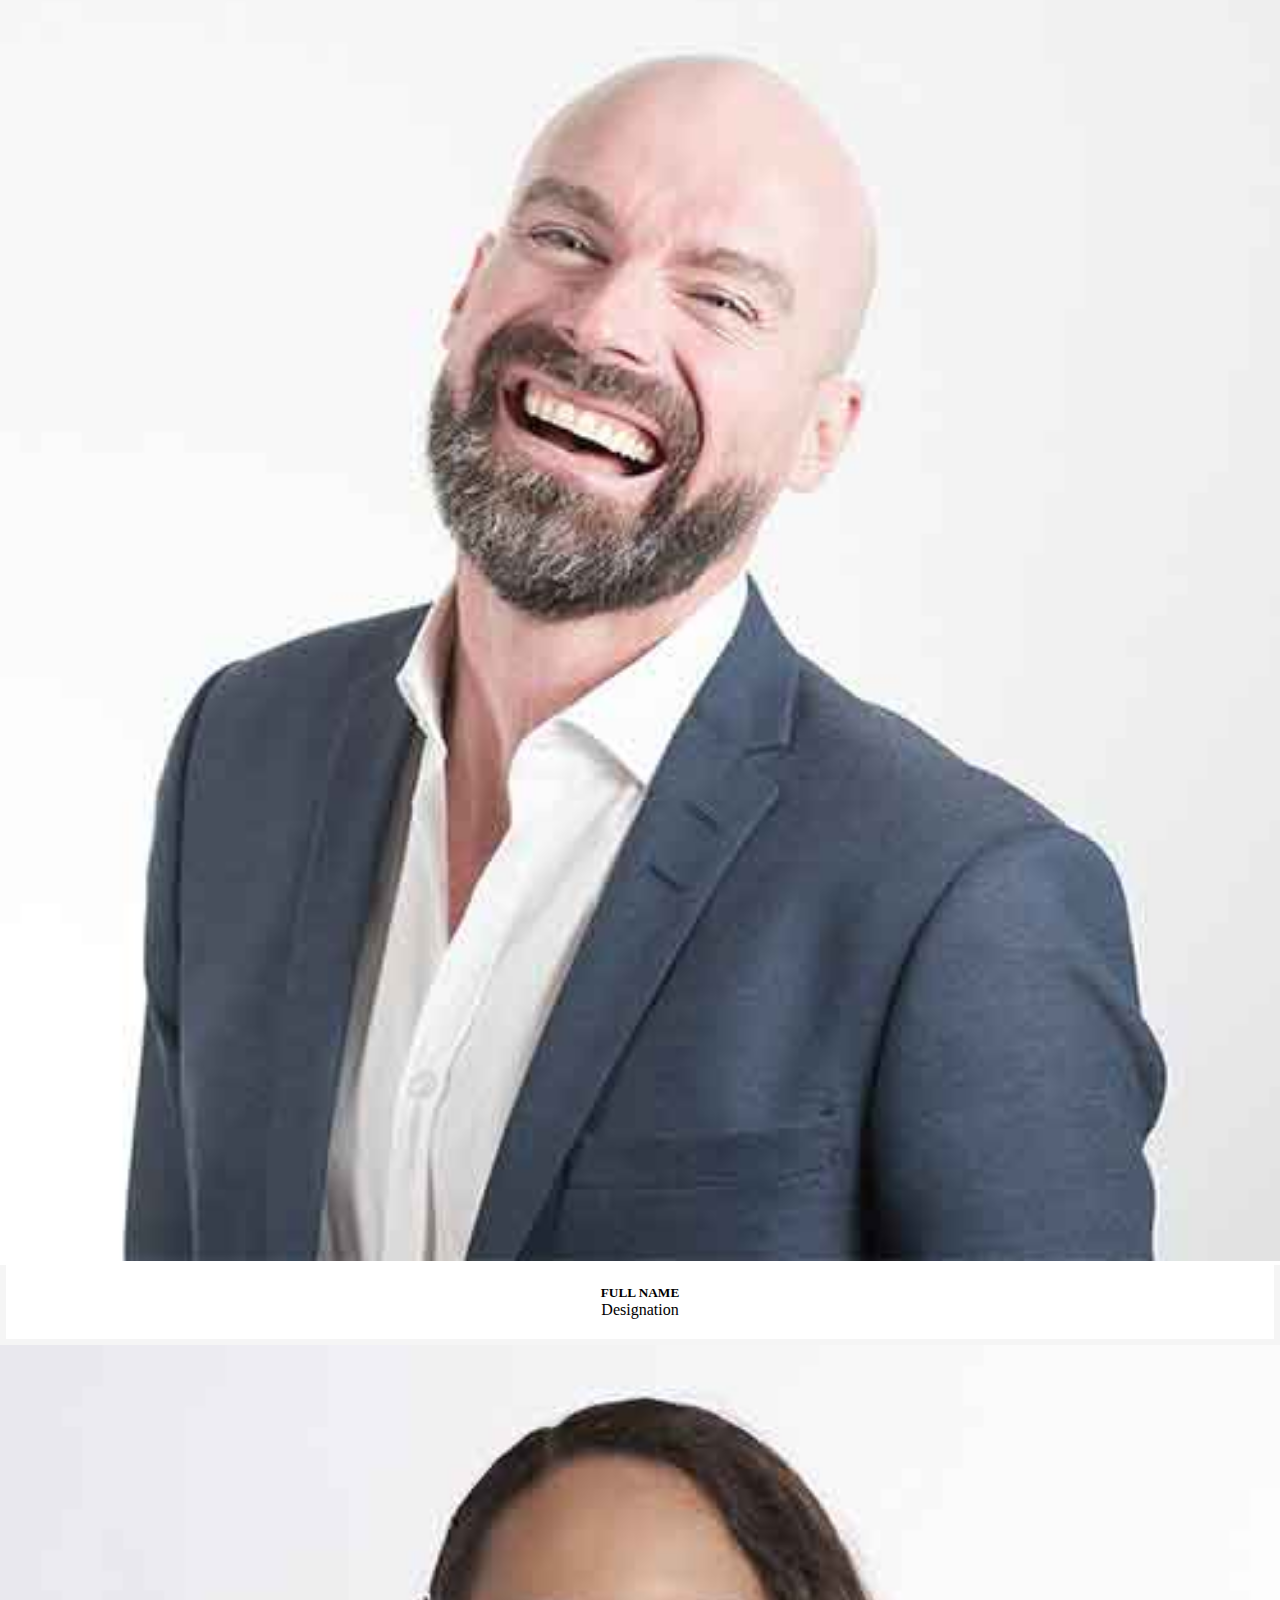
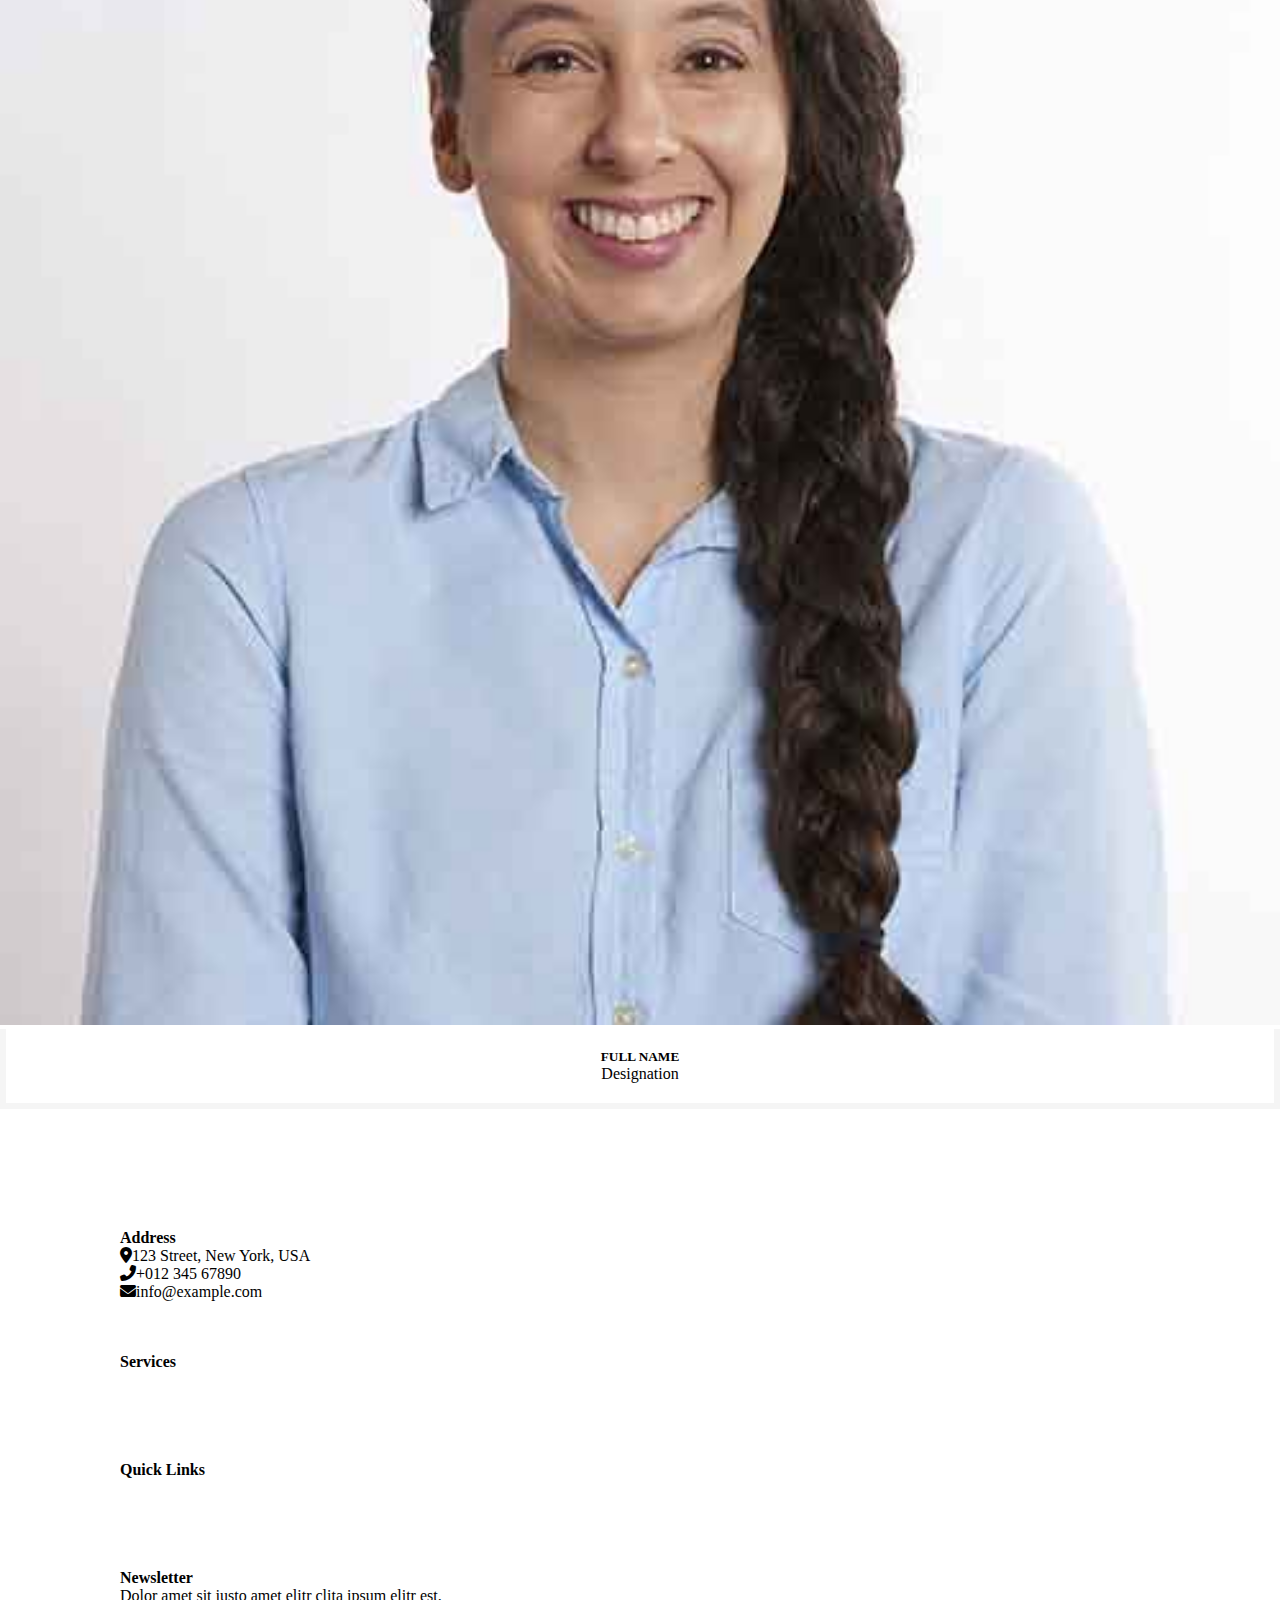
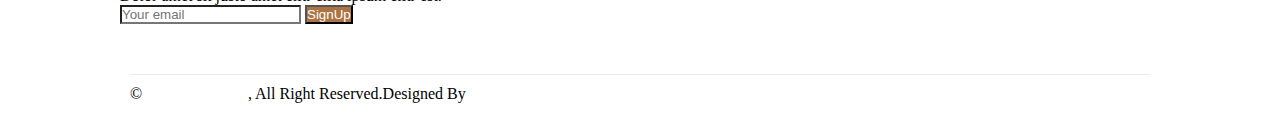
==== commit 5b424e27: "added" ====
--- a/about.html
+++ b/about.html
@@ -24,8 +24,9 @@
     <link rel="stylesheet" href="./css/index.css" />
   </head>
   <body>
-    <div class=" container-fluid col-md-12 col-sm-12 top">
-      <div class="left">
+    <div class=" container-fluid">
+      <div class="row top">
+        <div class="col-lg-6 col-md-6 col-sm-6 left">
         <div class="l1">
           <span class="material-symbols-outlined"> location_on </span>
           <p>123 Street, New York, USA</p>
@@ -34,8 +35,8 @@
           <span class="material-symbols-outlined"> schedule </span>
           <p>Mon - Fri : 09.00 AM - 09.00 PM</p>
         </div>
-      </div>
-      <div class="right">
+        </div>
+        <div class="col-lg-6 col-md-6 col-sm-6 right">
         <div class="r1">
           <span class="material-symbols-outlined"> call </span>
           <p>+012 345 6789</p>
@@ -45,6 +46,7 @@
           <a href="#" class="fab fa-twitter faaa"></a>
           <a href="#" class="fab fa-linkedin-in faaa"></a>
           <a href="#" class="fab fa-instagram faaa"></a>
+        </div>
         </div>
       </div>
     </div>
@@ -206,7 +208,7 @@
 
     <div class="container-fluid bg-dark text-light">
       <div class="row foot">
-        <div class="col-lg-3 col-md-6">
+        <div class="col-lg-3 col-md-6 col-sm-6">
             <h4 class="text-light mb-4">Address</h4>
             <p class="mb-2"><i class="fa fa-map-marker-alt me-3"></i>123 Street, New York, USA</p>
             <p class="mb-2"><i class="fa fa-phone-alt me-3"></i>+012 345 67890</p>
@@ -218,7 +220,7 @@
                 <a class= "buut" href=""><i class="fab fa-linkedin-in faa"></i></a>
             </div>
         </div>
-        <div class="col-lg-3 col-md-6 lef1">
+        <div class="col-lg-3 col-md-6 col-sm-6 lef1">
             <h4 class="text-light mb-4">Services</h4>
             <div><a class="btn btn-link" href="">> General Carpentry</a></div>
             <div><a class="btn btn-link" href="">> Furniture Remodeling</a></div>
@@ -227,7 +229,7 @@
             <div><a class="btn btn-link" href="">> Custom Carpentry</a></div>
             
         </div>
-        <div class="col-lg-3 col-md-6 rig1">
+        <div class="col-lg-3 col-md-6 col-sm-6 rig1">
             <h4 class="text-light mb-4">Quick Links</h4>
             <div><a class="btn btn-link" href="">> About Us</a></div>
             <div><a class="btn btn-link" href="">> Contact Us</a></div>
@@ -237,7 +239,7 @@
             
             
         </div>
-        <div class="col-lg-3 col-md-6">
+        <div class="col-lg-3 col-md-6 col-sm-6">
             <h4 class="text-light mb-4">Newsletter</h4>
             <p>Dolor amet sit justo amet elitr clita ipsum elitr est.</p>
             <div class="position-relative mx-auto" style="max-width: 400px;">
@@ -246,7 +248,7 @@
             </div>
         </div>
     </div>
-    <div class="row">
+    <div class="row cooll">
       <div class="col-lg-12 coll">
         <div class="col-md-6 text-center text-md-start mb-3 mb-md-0 coll1">
             © <a class="border-bottom" href="#">Your Site Name</a>, All Right Reserved.
--- a/css/index.css
+++ b/css/index.css
@@ -13,12 +13,16 @@
 .left{
     display: flex;
     flex-wrap: wrap;
-    justify-content: space-between;
+    justify-content: start;
+    padding-left: 0;
+    margin-left: 0;
 }
 .right{
     display: flex;
     flex-wrap: wrap;
-    justify-content: space-between;
+    justify-content: end;
+    padding-right: 0;
+    margin-right: 0;
 }
 .l1{
     display: flex;
@@ -206,6 +210,7 @@
   display: flex;
   justify-content: space-between;
   align-items:center ;
+  padding: 10px;
 }
 .par h1{
   font-size: 80px;
